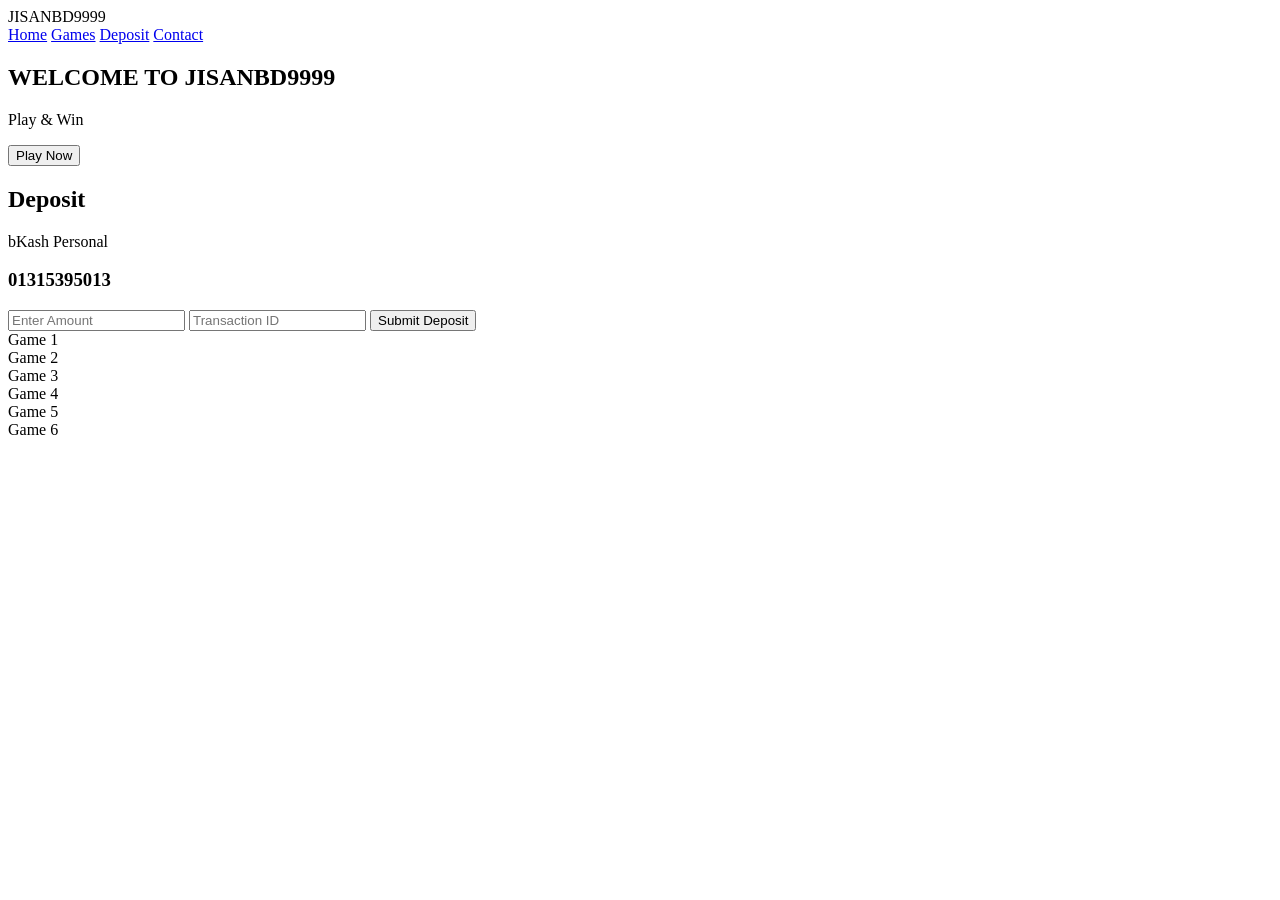
==== index.html @ ac468fa6 "Rename │── index.html to index.html" ====
<!DOCTYPE html>
<html lang="en">
<head>
<meta charset="UTF-8">
<meta name="viewport" content="width=device-width, initial-scale=1.0">
<title>JISANBD9999</title>

<link rel="stylesheet" href="style.css">

</head>
<body>

<header>

<div class="logo">
JISANBD9999
</div>

<nav>

<a href="#">Home</a>

<a href="#">Games</a>

<a href="#">Deposit</a>

<a href="#">Contact</a>

</nav>

</header>

<section class="hero">

<h1>WELCOME TO JISANBD9999</h1>

<p>Play & Win</p>

<button class="playBtn">
Play Now
</button>

</section>

<section class="deposit">

<h2>Deposit</h2>

<div class="box">

<p>bKash Personal</p>

<h3>01315395013</h3>

<input type="number" placeholder="Enter Amount">

<input type="text" placeholder="Transaction ID">

<button>
Submit Deposit
</button>

</div>

</section>

<section class="games">

<div class="card">Game 1</div>

<div class="card">Game 2</div>

<div class="card">Game 3</div>

<div class="card">Game 4</div>

<div class="card">Game 5</div>

<div class="card">Game 6</div>

</section>

<script src="script.js"></script>

</body>
</html>
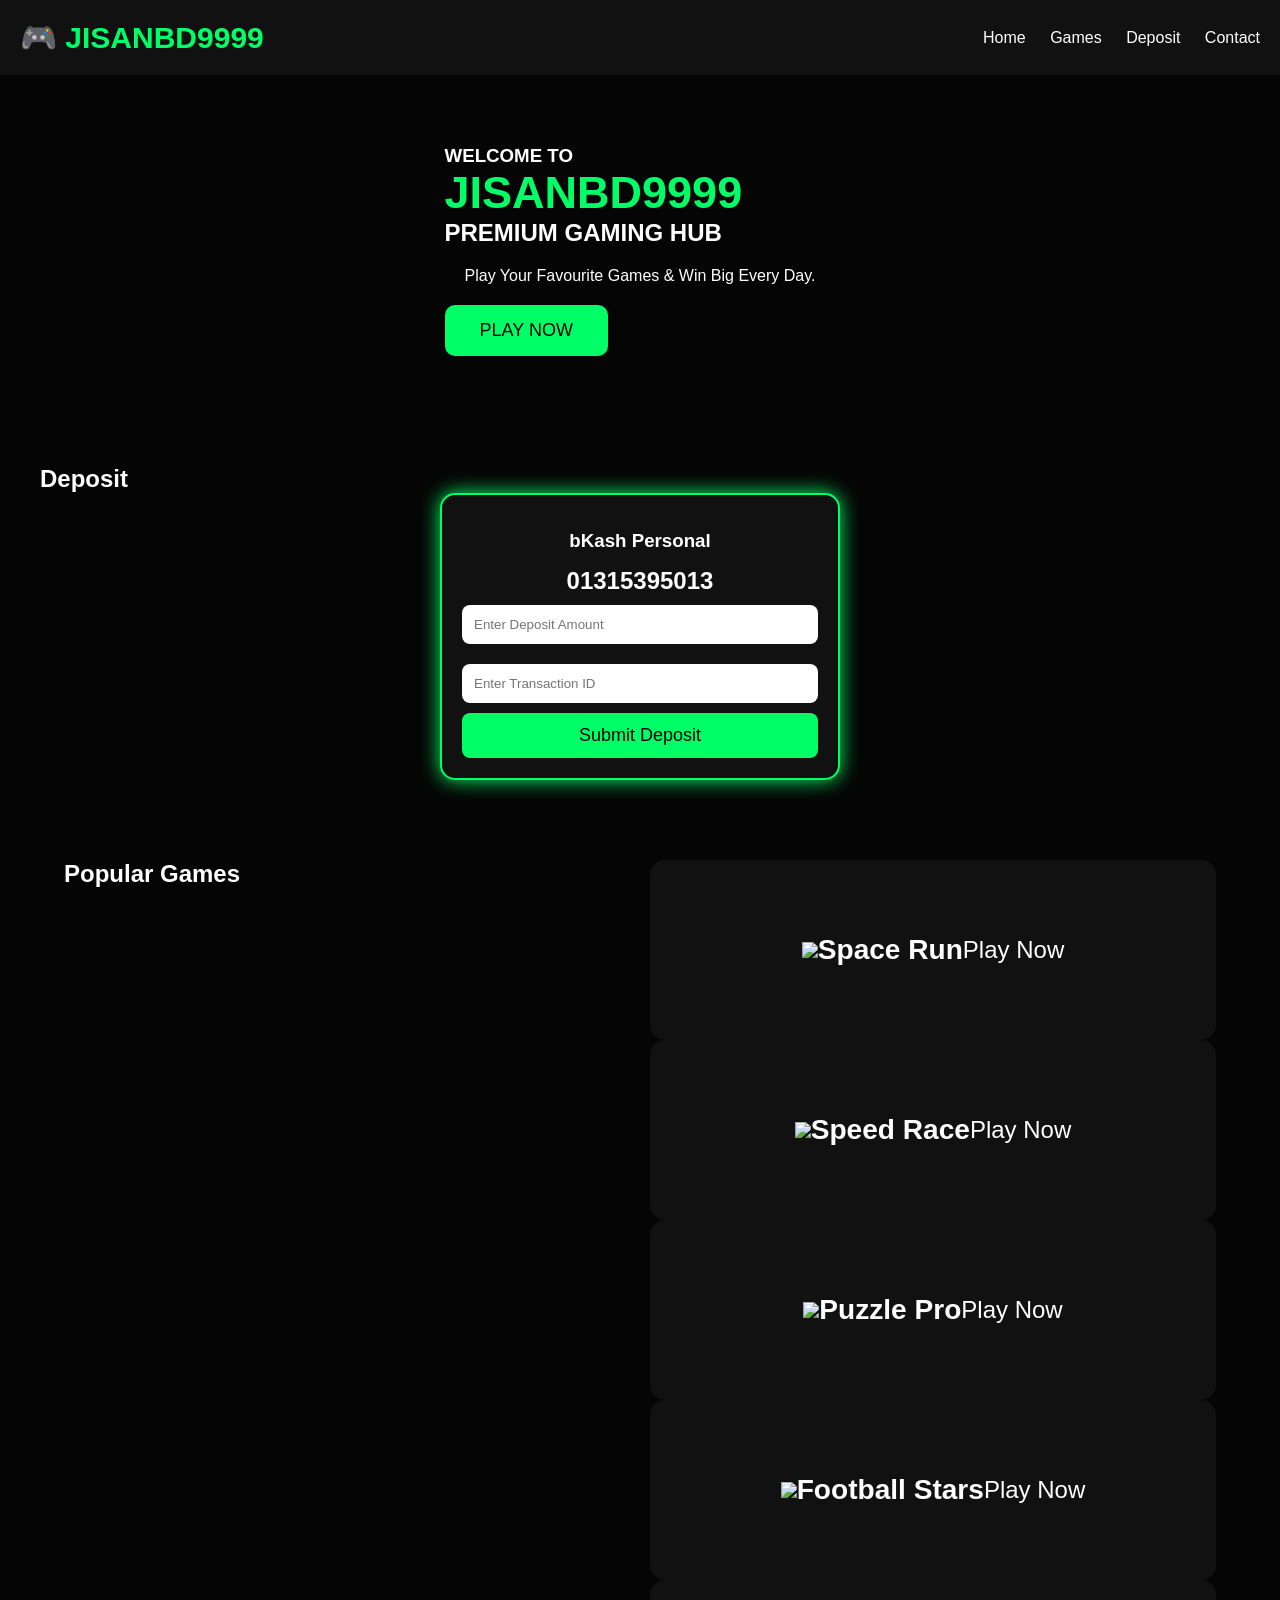
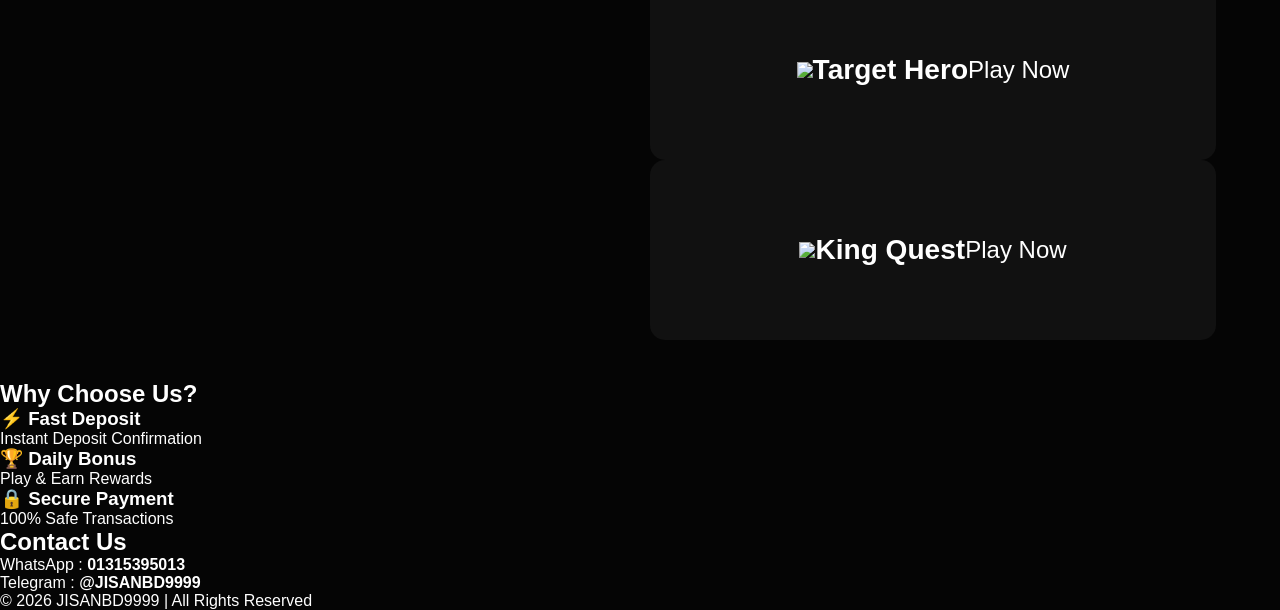
==== commit b526a247: "Update index.html" ====
--- a/index.html
+++ b/index.html
@@ -3,84 +3,251 @@
 <head>
 <meta charset="UTF-8">
 <meta name="viewport" content="width=device-width, initial-scale=1.0">
-<title>JISANBD9999</title>
+<title>JISANBD9999 | Premium Gaming</title>
 
 <link rel="stylesheet" href="style.css">
 
+<link rel="preconnect" href="https://fonts.googleapis.com">
+<link rel="preconnect" href="https://fonts.gstatic.com" crossorigin>
+
+<link href="https://fonts.googleapis.com/css2?family=Poppins:wght@300;400;600;700;800&display=swap" rel="stylesheet">
+
 </head>
+
 <body>
 
+<!-- HEADER -->
+
 <header>
 
 <div class="logo">
-JISANBD9999
+🎮 JISANBD9999
 </div>
 
 <nav>
 
 <a href="#">Home</a>
 
-<a href="#">Games</a>
-
-<a href="#">Deposit</a>
-
-<a href="#">Contact</a>
+<a href="#games">Games</a>
+
+<a href="#deposit">Deposit</a>
+
+<a href="#contact">Contact</a>
 
 </nav>
 
 </header>
 
+<!-- HERO -->
+
 <section class="hero">
 
-<h1>WELCOME TO JISANBD9999</h1>
-
-<p>Play & Win</p>
+<div class="overlay"></div>
+
+<div class="heroContent">
+
+<h3>WELCOME TO</h3>
+
+<h1>JISANBD9999</h1>
+
+<h2>PREMIUM GAMING HUB</h2>
+
+<p>
+Play Your Favourite Games & Win Big Every Day.
+</p>
 
 <button class="playBtn">
-Play Now
+PLAY NOW
 </button>
 
-</section>
-
-<section class="deposit">
-
-<h2>Deposit</h2>
+</div>
+
+</section>
+
+<!-- DEPOSIT -->
+
+<section class="deposit" id="deposit">
+
+<h2 class="title">
+Deposit
+</h2>
 
 <div class="box">
 
-<p>bKash Personal</p>
-
-<h3>01315395013</h3>
-
-<input type="number" placeholder="Enter Amount">
-
-<input type="text" placeholder="Transaction ID">
+<h3>bKash Personal</h3>
+
+<h1>01315395013</h1>
+
+<input type="number" placeholder="Enter Deposit Amount">
+
+<input type="text" placeholder="Enter Transaction ID">
 
 <button>
+
 Submit Deposit
+
 </button>
 
 </div>
 
 </section>
 
-<section class="games">
-
-<div class="card">Game 1</div>
-
-<div class="card">Game 2</div>
-
-<div class="card">Game 3</div>
-
-<div class="card">Game 4</div>
-
-<div class="card">Game 5</div>
-
-<div class="card">Game 6</div>
-
-</section>
+<!-- GAMES -->
+
+<section class="games" id="games">
+
+<h2 class="title">
+
+Popular Games
+
+</h2>
+
+<div class="gameGrid">
+
+<div class="card">
+
+<img src="images/game1.jpg">
+
+<h3>Space Run</h3>
+
+<p>Play Now</p>
+
+</div>
+
+<div class="card">
+
+<img src="images/game2.jpg">
+
+<h3>Speed Race</h3>
+
+<p>Play Now</p>
+
+</div>
+
+<div class="card">
+
+<img src="images/game3.jpg">
+
+<h3>Puzzle Pro</h3>
+
+<p>Play Now</p>
+
+</div>
+
+<div class="card">
+
+<img src="images/game4.jpg">
+
+<h3>Football Stars</h3>
+
+<p>Play Now</p>
+
+</div>
+
+<div class="card">
+
+<img src="images/game5.jpg">
+
+<h3>Target Hero</h3>
+
+<p>Play Now</p>
+
+</div>
+
+<div class="card">
+
+<img src="images/game6.jpg">
+
+<h3>King Quest</h3>
+
+<p>Play Now</p>
+
+</div>
+
+</div>
+
+</section>
+
+<!-- ABOUT -->
+
+<section class="about">
+
+<h2 class="title">
+
+Why Choose Us?
+
+</h2>
+
+<div class="aboutBox">
+
+<div>
+
+<h3>⚡ Fast Deposit</h3>
+
+<p>Instant Deposit Confirmation</p>
+
+</div>
+
+<div>
+
+<h3>🏆 Daily Bonus</h3>
+
+<p>Play & Earn Rewards</p>
+
+</div>
+
+<div>
+
+<h3>🔒 Secure Payment</h3>
+
+<p>100% Safe Transactions</p>
+
+</div>
+
+</div>
+
+</section>
+
+<!-- CONTACT -->
+
+<section class="contact" id="contact">
+
+<h2 class="title">
+
+Contact Us
+
+</h2>
+
+<p>
+
+WhatsApp :
+<strong>01315395013</strong>
+
+</p>
+
+<p>
+
+Telegram :
+<strong>@JISANBD9999</strong>
+
+</p>
+
+</section>
+
+<!-- FOOTER -->
+
+<footer>
+
+<p>
+
+© 2026 JISANBD9999 | All Rights Reserved
+
+</p>
+
+</footer>
 
 <script src="script.js"></script>
 
 </body>
+
 </html>
--- a/style.css
+++ b/style.css
@@ -0,0 +1,201 @@
+*{
+margin:0;
+padding:0;
+box-sizing:border-box;
+font-family:Arial;
+}
+
+body{
+background:#050505;
+color:white;
+}
+
+header{
+
+background:#111;
+
+padding:20px;
+
+display:flex;
+
+justify-content:space-between;
+
+align-items:center;
+
+}
+
+.logo{
+
+font-size:30px;
+
+color:#00ff66;
+
+font-weight:bold;
+
+}
+
+nav a{
+
+color:white;
+
+text-decoration:none;
+
+margin-left:20px;
+
+}
+
+.hero{
+
+height:350px;
+
+display:flex;
+
+flex-direction:column;
+
+justify-content:center;
+
+align-items:center;
+
+}
+
+.hero h1{
+
+font-size:45px;
+
+color:#00ff66;
+
+}
+
+.hero p{
+
+margin:20px;
+
+}
+
+.playBtn{
+
+padding:15px 35px;
+
+background:#00ff66;
+
+border:none;
+
+border-radius:10px;
+
+font-size:18px;
+
+cursor:pointer;
+
+}
+
+.deposit{
+
+padding:40px;
+
+}
+
+.box{
+
+max-width:400px;
+
+margin:auto;
+
+background:#111;
+
+padding:20px;
+
+border-radius:15px;
+
+border:2px solid #00ff66;
+
+box-shadow:0 0 20px #00ff66;
+
+text-align:center;
+
+}
+
+.box h2{
+
+color:#00ff66;
+
+}
+
+.box h3{
+
+margin:15px;
+
+}
+
+.box input{
+
+width:100%;
+
+padding:12px;
+
+margin:10px 0;
+
+border-radius:8px;
+
+border:none;
+
+}
+
+.box button{
+
+width:100%;
+
+padding:12px;
+
+background:#00ff66;
+
+border:none;
+
+border-radius:8px;
+
+font-size:18px;
+
+cursor:pointer;
+
+}
+
+.games{
+
+width:90%;
+
+margin:40px auto;
+
+display:grid;
+
+grid-template-columns:repeat(auto-fit,minmax(220px,1fr));
+
+gap:20px;
+
+}
+
+.card{
+
+height:180px;
+
+background:#111;
+
+border-radius:15px;
+
+display:flex;
+
+justify-content:center;
+
+align-items:center;
+
+font-size:24px;
+
+transition:.4s;
+
+}
+
+.card:hover{
+
+transform:scale(1.05);
+
+box-shadow:0 0 20px #00ff66;
+
+}
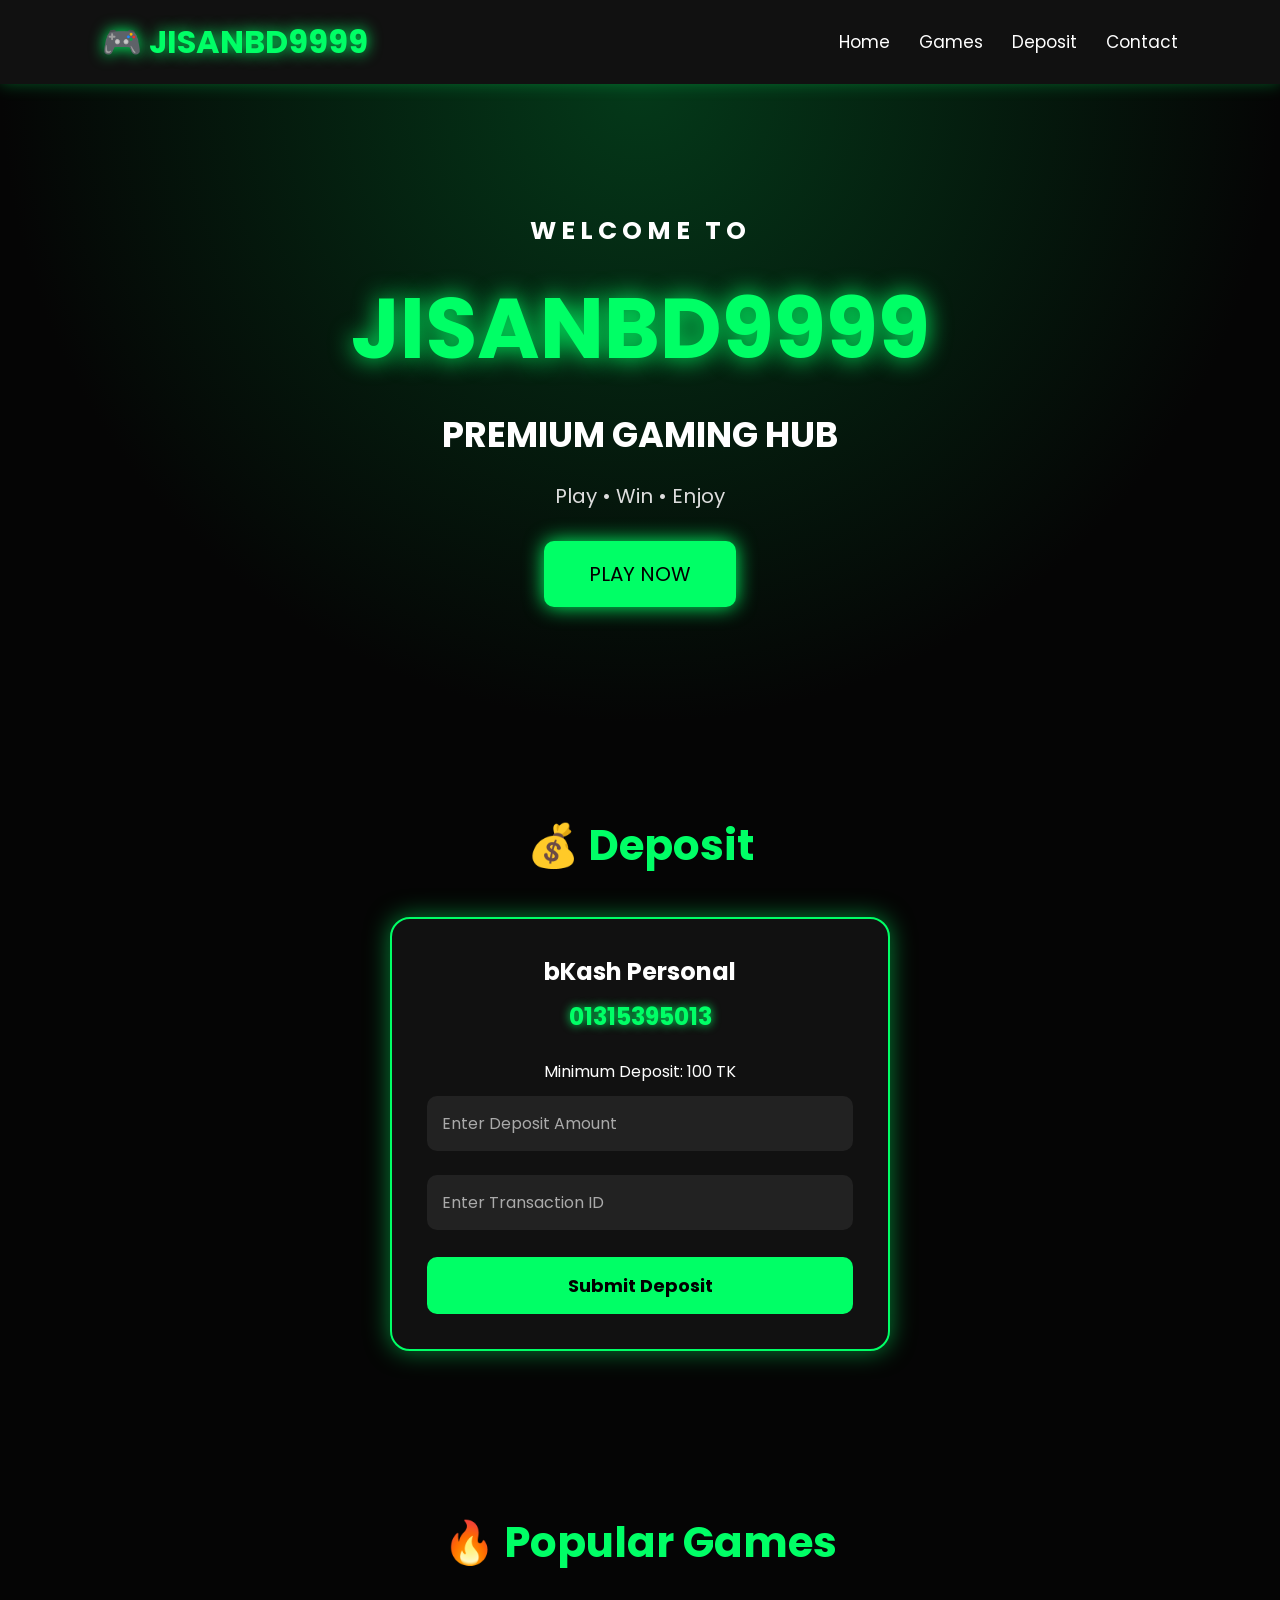
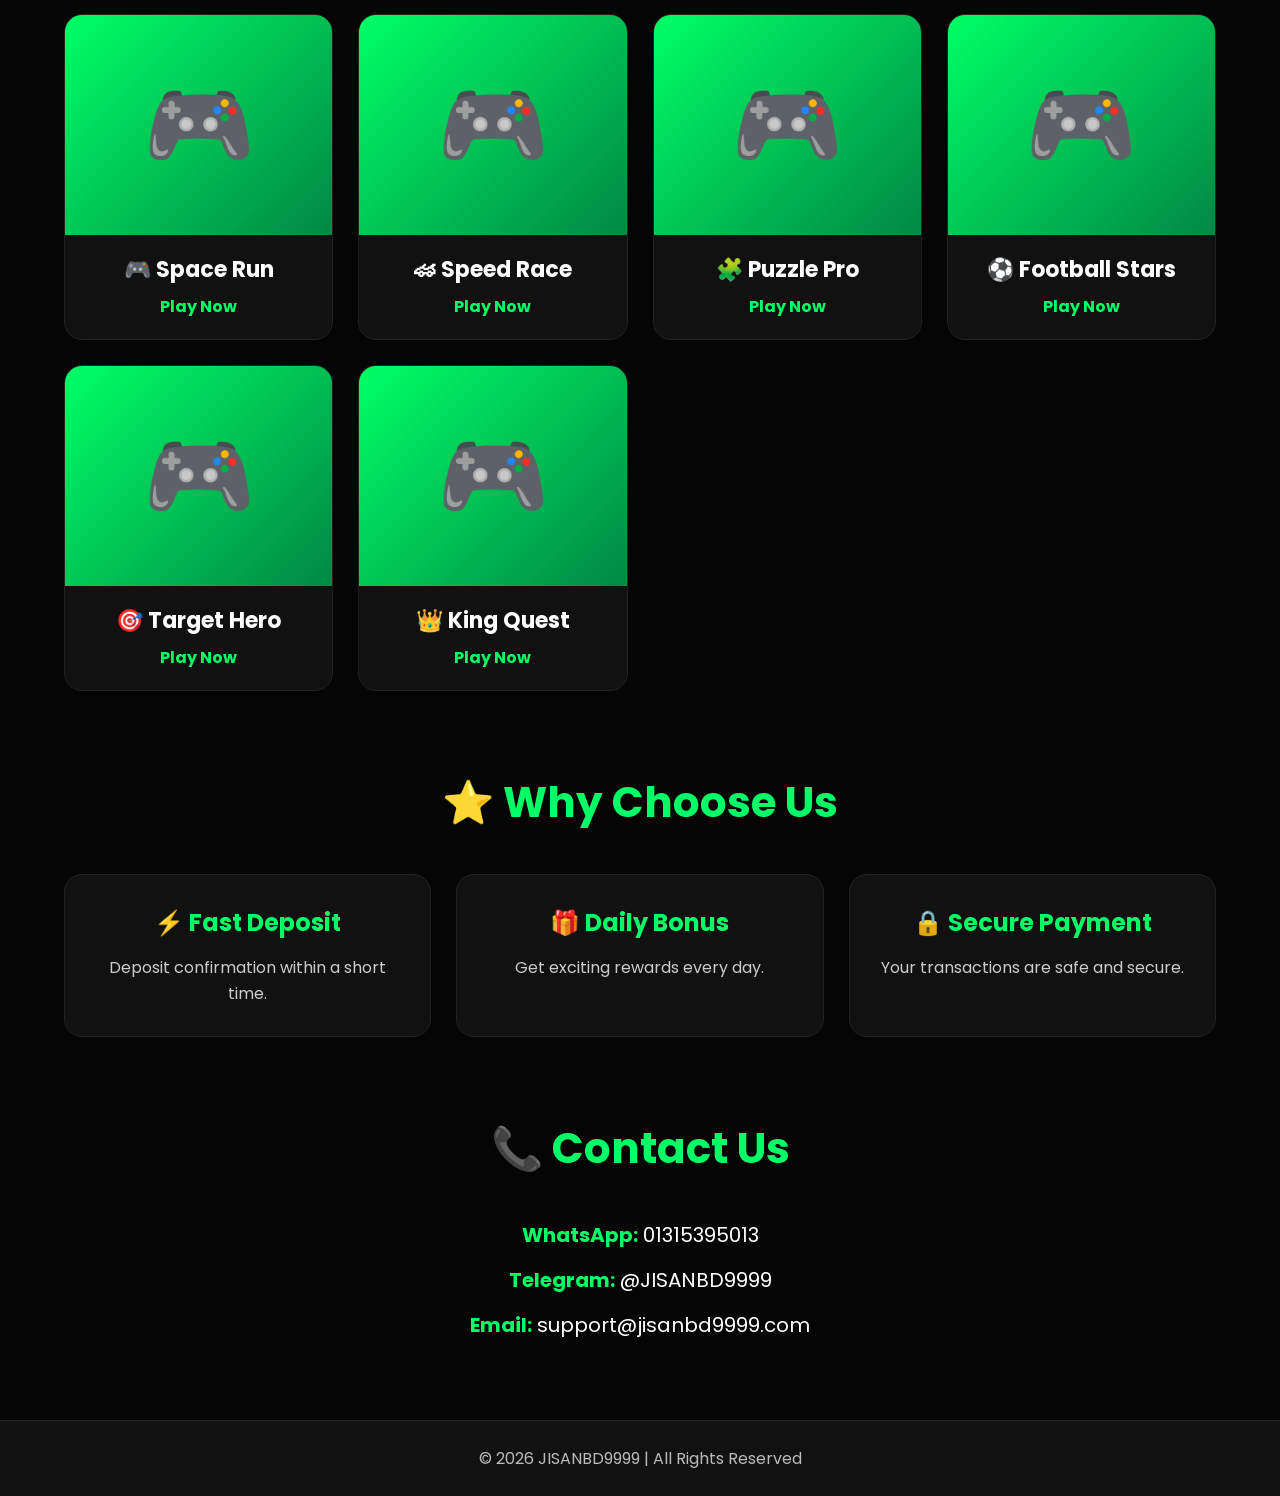
==== commit 9b03bc11: "Update index.html" ====
--- a/index.html
+++ b/index.html
@@ -1,16 +1,17 @@
 <!DOCTYPE html>
 <html lang="en">
+
 <head>
+
 <meta charset="UTF-8">
+
 <meta name="viewport" content="width=device-width, initial-scale=1.0">
-<title>JISANBD9999 | Premium Gaming</title>
+
+<title>JISANBD9999</title>
 
 <link rel="stylesheet" href="style.css">
 
-<link rel="preconnect" href="https://fonts.googleapis.com">
-<link rel="preconnect" href="https://fonts.gstatic.com" crossorigin>
-
-<link href="https://fonts.googleapis.com/css2?family=Poppins:wght@300;400;600;700;800&display=swap" rel="stylesheet">
+<link href="https://fonts.googleapis.com/css2?family=Poppins:wght@300;400;500;600;700;800&display=swap" rel="stylesheet">
 
 </head>
 
@@ -21,7 +22,9 @@
 <header>
 
 <div class="logo">
+
 🎮 JISANBD9999
+
 </div>
 
 <nav>
@@ -42,8 +45,6 @@
 
 <section class="hero">
 
-<div class="overlay"></div>
-
 <div class="heroContent">
 
 <h3>WELCOME TO</h3>
@@ -53,23 +54,28 @@
 <h2>PREMIUM GAMING HUB</h2>
 
 <p>
-Play Your Favourite Games & Win Big Every Day.
+
+Play • Win • Enjoy
+
 </p>
 
 <button class="playBtn">
+
 PLAY NOW
+
 </button>
 
 </div>
 
 </section>
-
 <!-- DEPOSIT -->
 
-<section class="deposit" id="deposit">
-
-<h2 class="title">
-Deposit
+<section id="deposit" class="deposit">
+
+<h2 class="title">
+
+💰 Deposit
+
 </h2>
 
 <div class="box">
@@ -78,6 +84,8 @@
 
 <h1>01315395013</h1>
 
+<p>Minimum Deposit: 100 TK</p>
+
 <input type="number" placeholder="Enter Deposit Amount">
 
 <input type="text" placeholder="Enter Transaction ID">
@@ -94,11 +102,11 @@
 
 <!-- GAMES -->
 
-<section class="games" id="games">
-
-<h2 class="title">
-
-Popular Games
+<section id="games" class="games">
+
+<h2 class="title">
+
+🔥 Popular Games
 
 </h2>
 
@@ -106,102 +114,78 @@
 
 <div class="card">
 
-<img src="images/game1.jpg">
-
-<h3>Space Run</h3>
-
-<p>Play Now</p>
-
-</div>
-
-<div class="card">
-
-<img src="images/game2.jpg">
-
-<h3>Speed Race</h3>
-
-<p>Play Now</p>
-
-</div>
-
-<div class="card">
-
-<img src="images/game3.jpg">
-
-<h3>Puzzle Pro</h3>
-
-<p>Play Now</p>
-
-</div>
-
-<div class="card">
-
-<img src="images/game4.jpg">
-
-<h3>Football Stars</h3>
-
-<p>Play Now</p>
-
-</div>
-
-<div class="card">
-
-<img src="images/game5.jpg">
-
-<h3>Target Hero</h3>
-
-<p>Play Now</p>
-
-</div>
-
-<div class="card">
-
-<img src="images/game6.jpg">
-
-<h3>King Quest</h3>
-
-<p>Play Now</p>
-
-</div>
-
-</div>
-
-</section>
-
+<h3>🎮 Space Run</h3>
+
+<p>Play Now</p>
+
+</div>
+
+<div class="card">
+
+<h3>🏎 Speed Race</h3>
+
+<p>Play Now</p>
+
+</div>
+
+<div class="card">
+
+<h3>🧩 Puzzle Pro</h3>
+
+<p>Play Now</p>
+
+</div>
+
+<div class="card">
+
+<h3>⚽ Football Stars</h3>
+
+<p>Play Now</p>
+
+</div>
+
+<div class="card">
+
+<h3>🎯 Target Hero</h3>
+
+<p>Play Now</p>
+
+</div>
+
+<div class="card">
+
+<h3>👑 King Quest</h3>
+
+<p>Play Now</p>
+
+</div>
+
+</div>
+
+</section>
 <!-- ABOUT -->
 
 <section class="about">
 
 <h2 class="title">
-
-Why Choose Us?
-
+⭐ Why Choose Us
 </h2>
 
 <div class="aboutBox">
 
 <div>
-
 <h3>⚡ Fast Deposit</h3>
-
-<p>Instant Deposit Confirmation</p>
-
+<p>Deposit confirmation within a short time.</p>
 </div>
 
 <div>
-
-<h3>🏆 Daily Bonus</h3>
-
-<p>Play & Earn Rewards</p>
-
+<h3>🎁 Daily Bonus</h3>
+<p>Get exciting rewards every day.</p>
 </div>
 
 <div>
-
 <h3>🔒 Secure Payment</h3>
-
-<p>100% Safe Transactions</p>
-
+<p>Your transactions are safe and secure.</p>
 </div>
 
 </div>
@@ -210,44 +194,31 @@
 
 <!-- CONTACT -->
 
-<section class="contact" id="contact">
-
-<h2 class="title">
-
-Contact Us
-
-</h2>
+<section id="contact" class="contact">
+
+<h2 class="title">
+📞 Contact Us
+</h2>
+
+<p><strong>WhatsApp:</strong> 01315395013</p>
+
+<p><strong>Telegram:</strong> @JISANBD9999</p>
+
+<p><strong>Email:</strong> support@jisanbd9999.com</p>
+
+</section>
+
+<!-- FOOTER -->
+
+<footer>
 
 <p>
-
-WhatsApp :
-<strong>01315395013</strong>
-
+© 2026 JISANBD9999 | All Rights Reserved
 </p>
 
-<p>
-
-Telegram :
-<strong>@JISANBD9999</strong>
-
-</p>
-
-</section>
-
-<!-- FOOTER -->
-
-<footer>
-
-<p>
-
-© 2026 JISANBD9999 | All Rights Reserved
-
-</p>
-
 </footer>
 
 <script src="script.js"></script>
 
 </body>
-
 </html>
--- a/style.css
+++ b/style.css
@@ -1,201 +1,488 @@
+/* ==========================
+   JISANBD9999 PREMIUM CSS
+========================== */
+
 *{
-margin:0;
-padding:0;
-box-sizing:border-box;
-font-family:Arial;
+    margin:0;
+    padding:0;
+    box-sizing:border-box;
+    font-family:'Poppins',sans-serif;
+}
+
+html{
+    scroll-behavior:smooth;
 }
 
 body{
-background:#050505;
-color:white;
-}
+    background:#050505;
+    color:#fff;
+    overflow-x:hidden;
+}
+
+/* HEADER */
 
 header{
-
-background:#111;
-
-padding:20px;
-
-display:flex;
-
-justify-content:space-between;
-
-align-items:center;
-
+    width:100%;
+    padding:18px 8%;
+    display:flex;
+    justify-content:space-between;
+    align-items:center;
+    background:#111;
+    position:sticky;
+    top:0;
+    z-index:999;
+    box-shadow:0 0 15px rgba(0,255,100,.3);
 }
 
 .logo{
-
-font-size:30px;
-
-color:#00ff66;
-
-font-weight:bold;
-
+    color:#00ff66;
+    font-size:32px;
+    font-weight:bold;
+    text-shadow:0 0 15px #00ff66;
 }
 
 nav a{
-
-color:white;
-
-text-decoration:none;
-
-margin-left:20px;
-
-}
+    color:#fff;
+    text-decoration:none;
+    margin-left:25px;
+    transition:.3s;
+    font-size:17px;
+}
+
+nav a:hover{
+    color:#00ff66;
+}
+
+/* HERO */
 
 .hero{
 
-height:350px;
-
-display:flex;
-
-flex-direction:column;
-
-justify-content:center;
-
-align-items:center;
-
-}
-
-.hero h1{
-
-font-size:45px;
-
-color:#00ff66;
-
-}
-
-.hero p{
-
-margin:20px;
+    height:650px;
+
+    display:flex;
+
+    justify-content:center;
+
+    align-items:center;
+
+    text-align:center;
+
+    background:
+
+    radial-gradient(circle at top,#00ff6635,#050505 70%);
+
+}
+
+.heroContent h3{
+
+    letter-spacing:5px;
+
+    font-size:25px;
+
+}
+
+.heroContent h1{
+
+    font-size:85px;
+
+    color:#00ff66;
+
+    text-shadow:0 0 25px #00ff66;
+
+    margin:15px 0;
+
+}
+
+.heroContent h2{
+
+    font-size:35px;
+
+    margin-bottom:20px;
+
+}
+
+.heroContent p{
+
+    color:#ddd;
+
+    font-size:20px;
+
+    margin-bottom:30px;
 
 }
 
 .playBtn{
 
-padding:15px 35px;
-
-background:#00ff66;
-
-border:none;
-
-border-radius:10px;
-
-font-size:18px;
-
-cursor:pointer;
-
-}
+    padding:18px 45px;
+
+    background:#00ff66;
+
+    border:none;
+
+    color:#000;
+
+    font-size:20px;
+
+    border-radius:10px;
+
+    cursor:pointer;
+
+    transition:.3s;
+
+    box-shadow:0 0 20px #00ff66;
+
+}
+
+.playBtn:hover{
+
+    transform:scale(1.08);
+
+    box-shadow:0 0 40px #00ff66;
+
+}
+
+/* TITLE */
+
+.title{
+
+    text-align:center;
+
+    color:#00ff66;
+
+    font-size:42px;
+
+    margin-bottom:40px;
+
+}
+/* ==========================
+   DEPOSIT SECTION
+========================== */
 
 .deposit{
-
-padding:40px;
-
+    padding:80px 10%;
 }
 
 .box{
-
-max-width:400px;
-
-margin:auto;
-
-background:#111;
-
-padding:20px;
-
-border-radius:15px;
-
-border:2px solid #00ff66;
-
-box-shadow:0 0 20px #00ff66;
-
-text-align:center;
-
-}
-
-.box h2{
-
-color:#00ff66;
-
+    max-width:500px;
+    margin:auto;
+    background:#111;
+    border:2px solid #00ff66;
+    border-radius:20px;
+    padding:35px;
+    text-align:center;
+    box-shadow:0 0 25px rgba(0,255,102,.5);
 }
 
 .box h3{
-
-margin:15px;
-
+    font-size:24px;
+    margin-bottom:10px;
+}
+
+.box h1{
+    color:#00ff66;
+    margin-bottom:25px;
+    text-shadow:0 0 10px #00ff66;
 }
 
 .box input{
-
-width:100%;
-
-padding:12px;
-
-margin:10px 0;
-
-border-radius:8px;
-
-border:none;
-
+    width:100%;
+    padding:15px;
+    margin:12px 0;
+    border:none;
+    outline:none;
+    border-radius:10px;
+    background:#222;
+    color:#fff;
+    font-size:16px;
+}
+
+.box input::placeholder{
+    color:#aaa;
 }
 
 .box button{
-
-width:100%;
-
-padding:12px;
-
-background:#00ff66;
-
-border:none;
-
-border-radius:8px;
-
-font-size:18px;
-
-cursor:pointer;
-
-}
+    width:100%;
+    padding:15px;
+    margin-top:15px;
+    border:none;
+    border-radius:10px;
+    background:#00ff66;
+    color:#000;
+    font-size:18px;
+    font-weight:bold;
+    cursor:pointer;
+    transition:.3s;
+}
+
+.box button:hover{
+    background:#00dd55;
+    box-shadow:0 0 20px #00ff66;
+}
+
+/* ==========================
+   GAMES
+========================== */
 
 .games{
-
-width:90%;
-
-margin:40px auto;
-
-display:grid;
-
-grid-template-columns:repeat(auto-fit,minmax(220px,1fr));
-
-gap:20px;
-
+    width:90%;
+    margin:80px auto;
+}
+
+.gameGrid{
+    display:grid;
+    grid-template-columns:repeat(auto-fit,minmax(250px,1fr));
+    gap:25px;
 }
 
 .card{
-
-height:180px;
-
-background:#111;
-
-border-radius:15px;
-
-display:flex;
-
-justify-content:center;
-
-align-items:center;
-
-font-size:24px;
-
-transition:.4s;
-
+    background:#111;
+    border-radius:18px;
+    overflow:hidden;
+    transition:.4s;
+    cursor:pointer;
+    border:1px solid #222;
 }
 
 .card:hover{
-
-transform:scale(1.05);
-
-box-shadow:0 0 20px #00ff66;
-
-}
+    transform:translateY(-10px);
+    box-shadow:0 0 25px rgba(0,255,102,.5);
+}
+
+.card::before{
+    content:"🎮";
+    display:flex;
+    justify-content:center;
+    align-items:center;
+    width:100%;
+    height:220px;
+    font-size:90px;
+    background:linear-gradient(135deg,#00ff66,#008844);
+}
+
+.card img{
+    display:none;
+}
+
+.card h3{
+    text-align:center;
+    padding:18px 10px 8px;
+    font-size:22px;
+}
+
+.card p{
+    text-align:center;
+    color:#00ff66;
+    padding-bottom:20px;
+    font-weight:bold;
+}
+/* ==========================
+   ABOUT SECTION
+========================== */
+
+.about{
+    width:90%;
+    margin:80px auto;
+}
+
+.aboutBox{
+    display:grid;
+    grid-template-columns:repeat(auto-fit,minmax(250px,1fr));
+    gap:25px;
+}
+
+.aboutBox div{
+    background:#111;
+    padding:30px;
+    border-radius:18px;
+    text-align:center;
+    transition:.4s;
+    border:1px solid #222;
+}
+
+.aboutBox div:hover{
+    transform:translateY(-8px);
+    box-shadow:0 0 20px rgba(0,255,102,.5);
+}
+
+.aboutBox h3{
+    color:#00ff66;
+    margin-bottom:15px;
+    font-size:24px;
+}
+
+.aboutBox p{
+    color:#ccc;
+    line-height:1.6;
+}
+
+/* ==========================
+   CONTACT
+========================== */
+
+.contact{
+    width:90%;
+    margin:80px auto;
+    text-align:center;
+}
+
+.contact p{
+    margin:15px 0;
+    font-size:20px;
+}
+
+.contact strong{
+    color:#00ff66;
+}
+
+/* ==========================
+   FOOTER
+========================== */
+
+footer{
+    background:#111;
+    padding:25px;
+    text-align:center;
+    color:#bbb;
+    border-top:1px solid #222;
+}
+
+/* ==========================
+   SCROLL BAR
+========================== */
+
+::-webkit-scrollbar{
+    width:10px;
+}
+
+::-webkit-scrollbar-track{
+    background:#111;
+}
+
+::-webkit-scrollbar-thumb{
+    background:#00ff66;
+    border-radius:20px;
+}
+
+/* ==========================
+   ANIMATION
+========================== */
+
+.card,
+.box,
+.aboutBox div{
+    animation:fadeUp .8s ease;
+}
+
+@keyframes fadeUp{
+
+    from{
+        opacity:0;
+        transform:translateY(40px);
+    }
+
+    to{
+        opacity:1;
+        transform:translateY(0);
+    }
+
+}
+
+.playBtn{
+    animation:glow 2s infinite;
+}
+
+@keyframes glow{
+
+    0%{
+        box-shadow:0 0 10px #00ff66;
+    }
+
+    50%{
+        box-shadow:0 0 35px #00ff66;
+    }
+
+    100%{
+        box-shadow:0 0 10px #00ff66;
+    }
+
+}
+
+/* ==========================
+   MOBILE
+========================== */
+
+@media(max-width:768px){
+
+header{
+
+    flex-direction:column;
+
+    padding:20px;
+
+}
+
+nav{
+
+    margin-top:15px;
+
+}
+
+nav a{
+
+    display:inline-block;
+
+    margin:8px;
+
+}
+
+.hero{
+
+    height:500px;
+
+    padding:20px;
+
+}
+
+.heroContent h1{
+
+    font-size:45px;
+
+}
+
+.heroContent h2{
+
+    font-size:24px;
+
+}
+
+.heroContent h3{
+
+    font-size:18px;
+
+}
+
+.heroContent p{
+
+    font-size:16px;
+
+}
+
+.title{
+
+    font-size:30px;
+
+}
+
+.playBtn{
+
+    width:100%;
+
+}
+
+.box{
+
+    padding:25px;
+
+}
+
+}
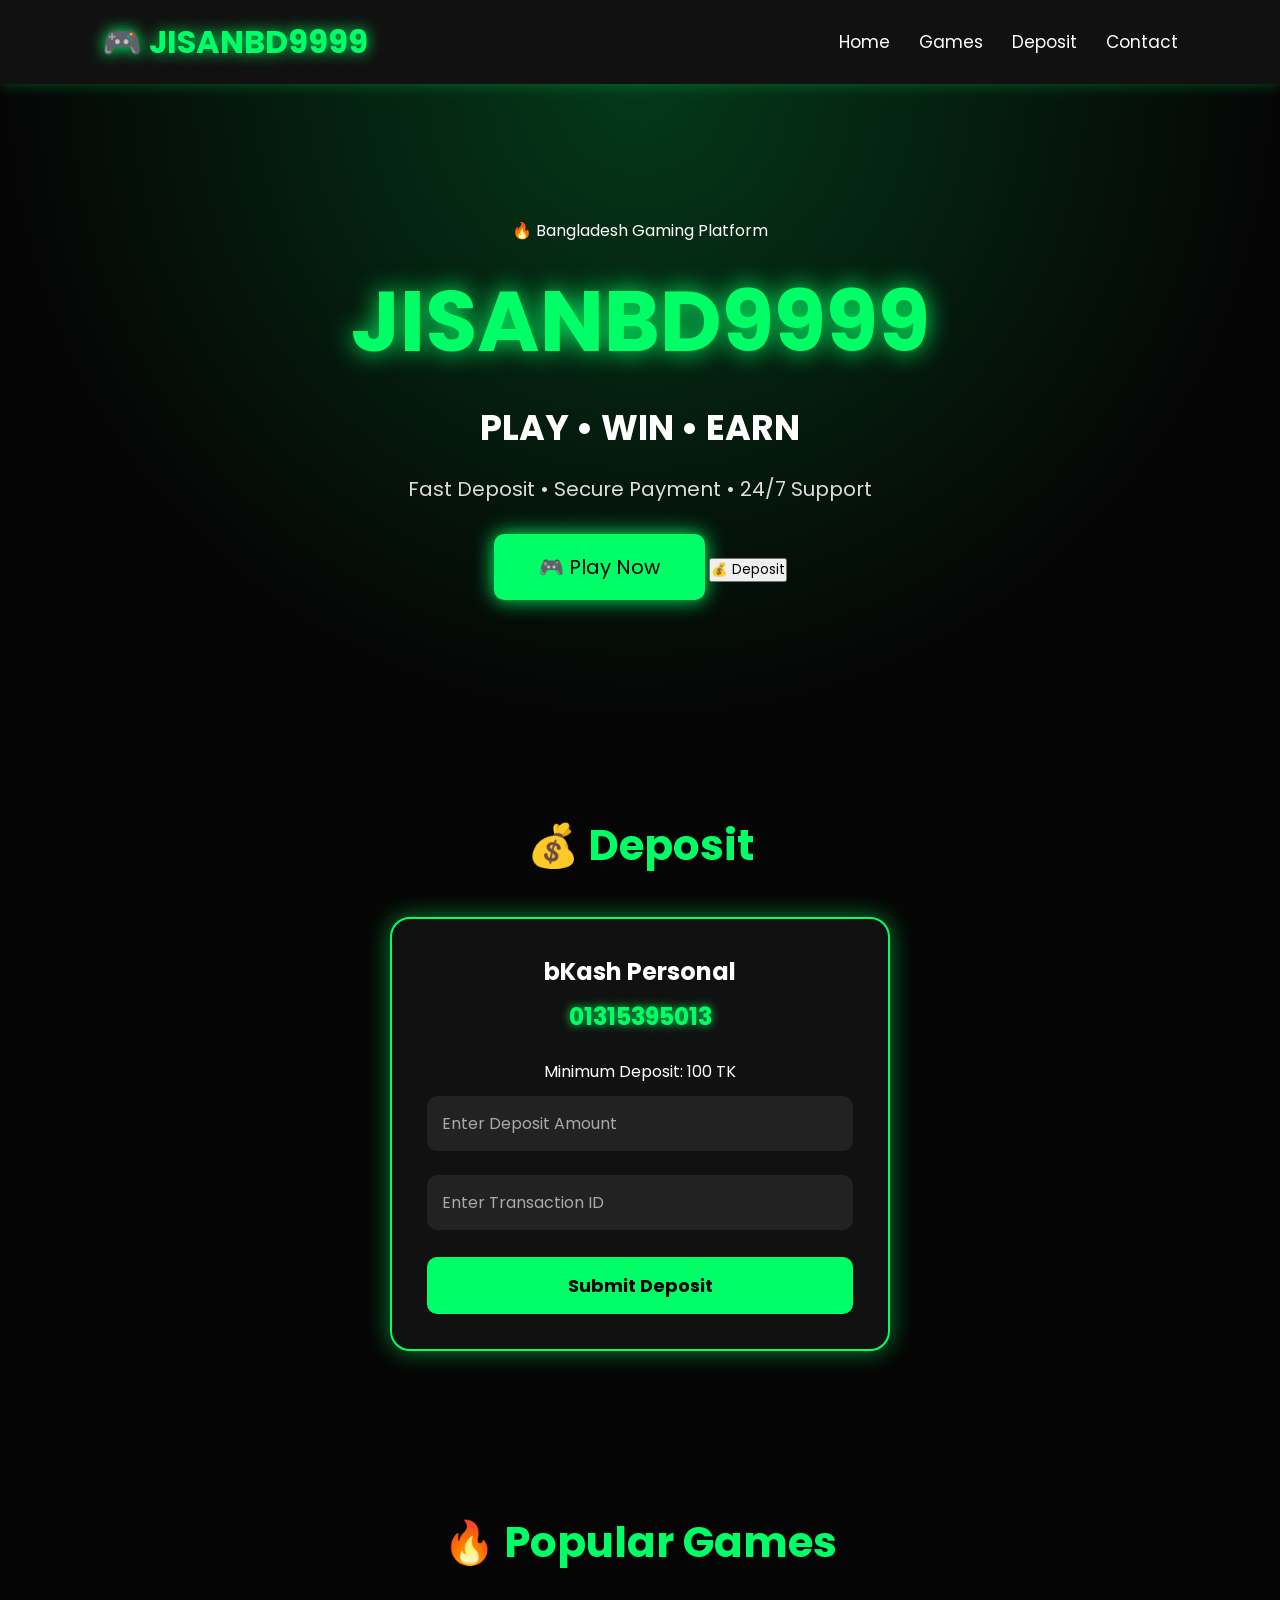
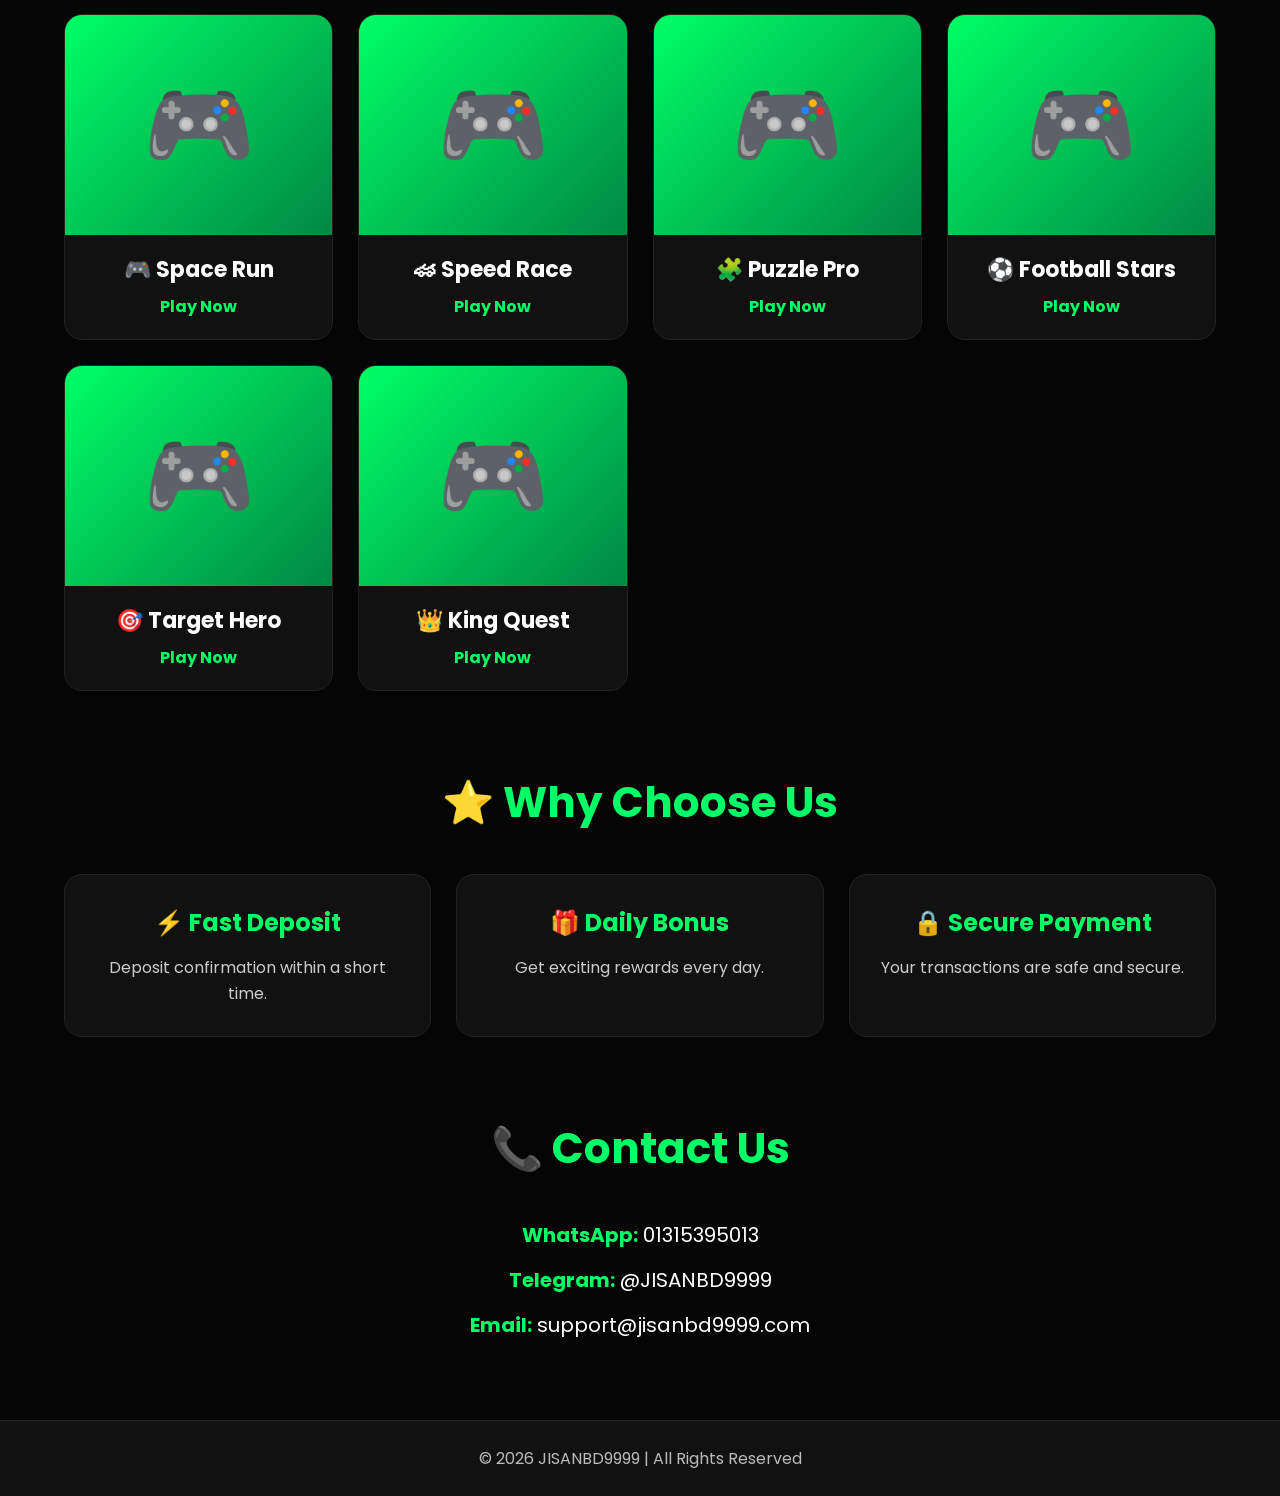
==== commit 98a5cdd5: "Update index.html" ====
--- a/index.html
+++ b/index.html
@@ -47,23 +47,29 @@
 
 <div class="heroContent">
 
-<h3>WELCOME TO</h3>
+<span class="tag">
+🔥 Bangladesh Gaming Platform
+</span>
 
 <h1>JISANBD9999</h1>
 
-<h2>PREMIUM GAMING HUB</h2>
+<h2>PLAY • WIN • EARN</h2>
 
 <p>
-
-Play • Win • Enjoy
-
+Fast Deposit • Secure Payment • 24/7 Support
 </p>
 
+<div class="heroButtons">
+
 <button class="playBtn">
-
-PLAY NOW
-
+🎮 Play Now
 </button>
+
+<button class="joinBtn">
+💰 Deposit
+</button>
+
+</div>
 
 </div>
 
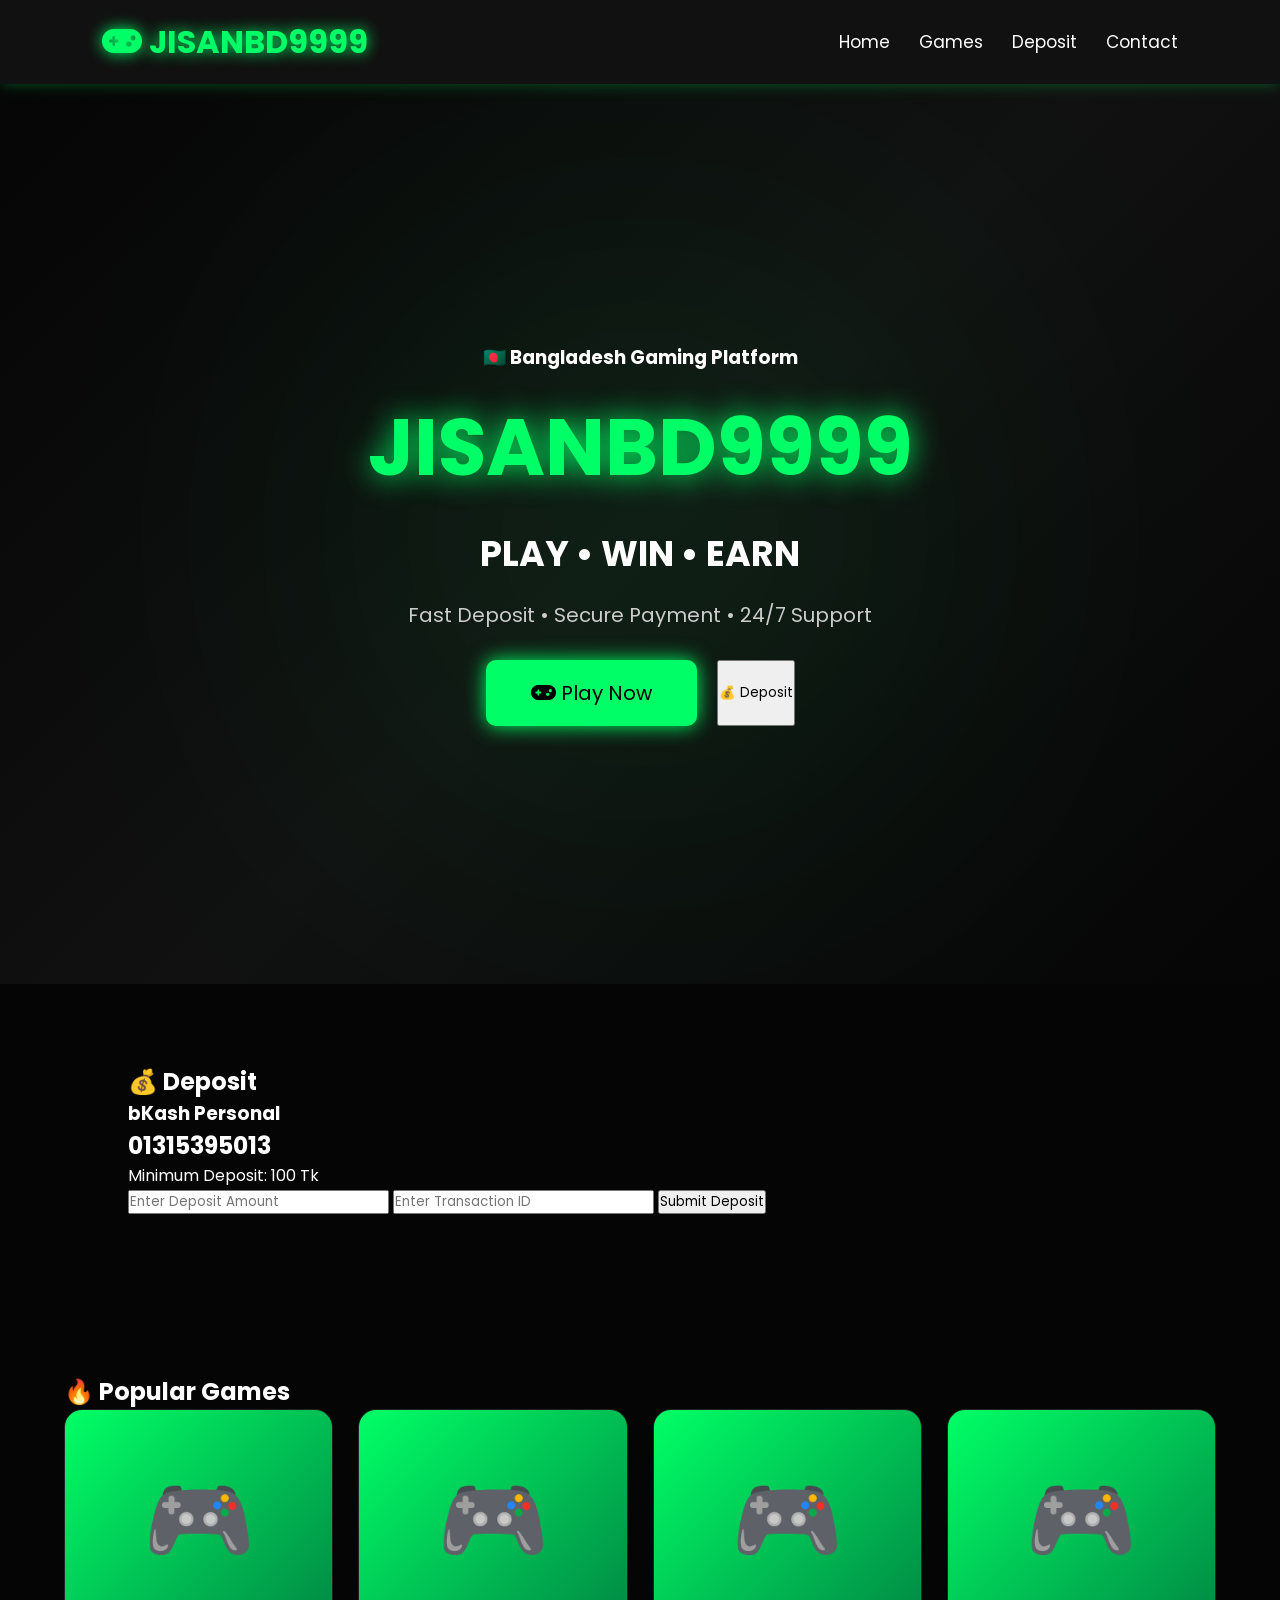
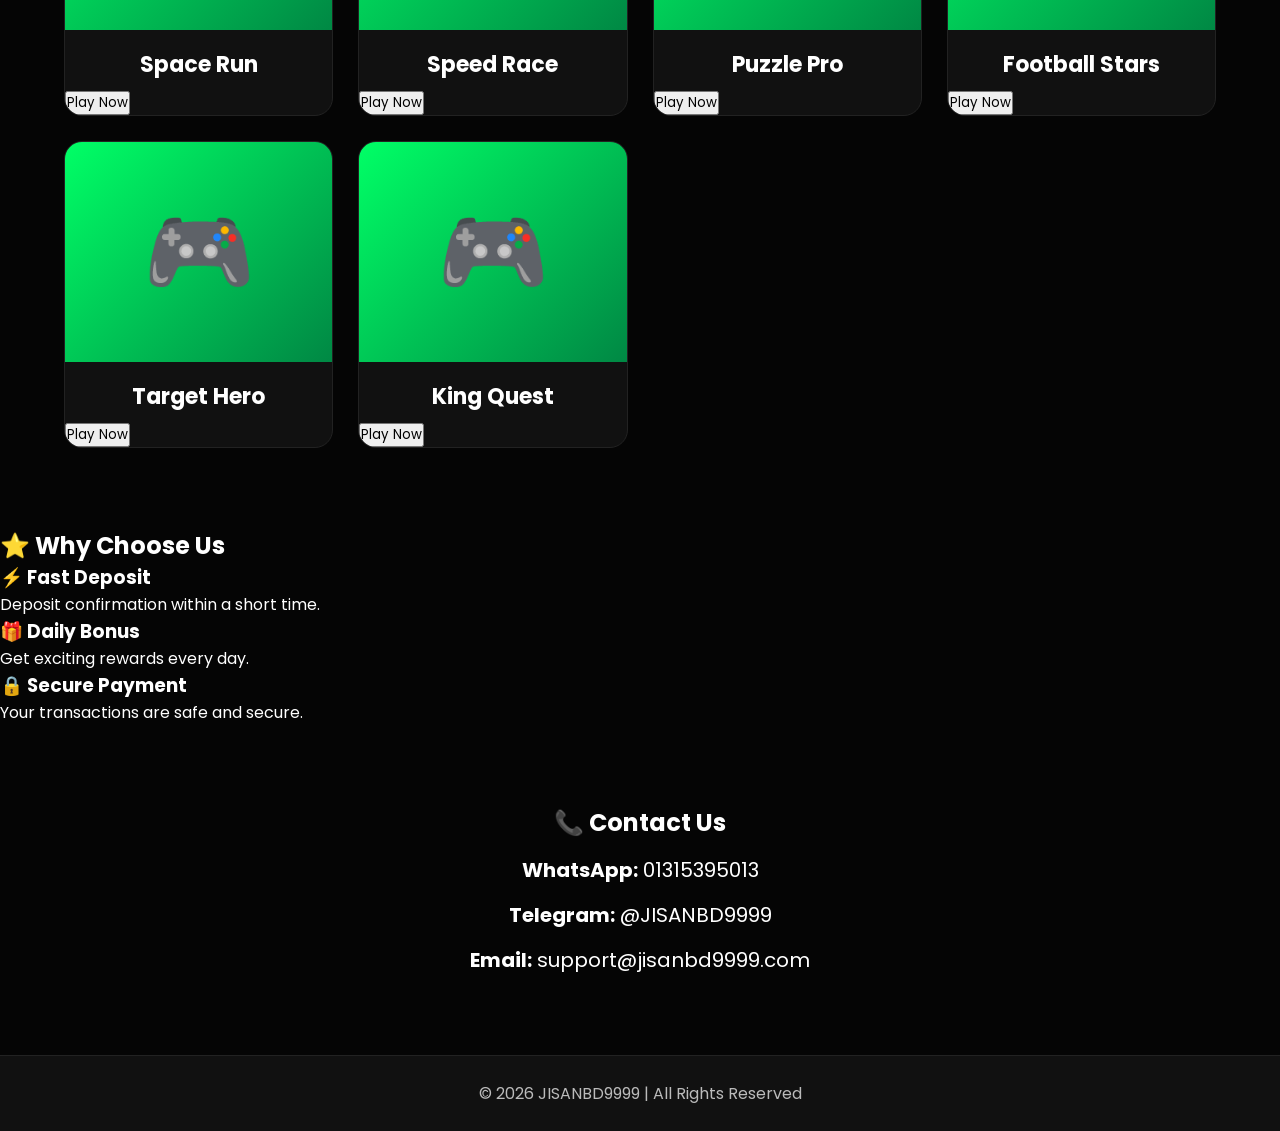
==== commit 75167376: "Update index.html" ====
--- a/index.html
+++ b/index.html
@@ -1,29 +1,33 @@
 <!DOCTYPE html>
 <html lang="en">
-
 <head>
 
 <meta charset="UTF-8">
-
 <meta name="viewport" content="width=device-width, initial-scale=1.0">
 
 <title>JISANBD9999</title>
 
 <link rel="stylesheet" href="style.css">
 
+<link rel="preconnect" href="https://fonts.googleapis.com">
+<link rel="preconnect" href="https://fonts.gstatic.com" crossorigin>
+
 <link href="https://fonts.googleapis.com/css2?family=Poppins:wght@300;400;500;600;700;800&display=swap" rel="stylesheet">
 
+<link rel="stylesheet"
+href="https://cdnjs.cloudflare.com/ajax/libs/font-awesome/6.5.2/css/all.min.css">
+
 </head>
 
 <body>
 
-<!-- HEADER -->
-
 <header>
 
 <div class="logo">
 
-🎮 JISANBD9999
+<i class="fa-solid fa-gamepad"></i>
+
+JISANBD9999
 
 </div>
 
@@ -41,15 +45,11 @@
 
 </header>
 
-<!-- HERO -->
-
 <section class="hero">
 
 <div class="heroContent">
 
-<span class="tag">
-🔥 Bangladesh Gaming Platform
-</span>
+<h3>🇧🇩 Bangladesh Gaming Platform</h3>
 
 <h1>JISANBD9999</h1>
 
@@ -62,11 +62,17 @@
 <div class="heroButtons">
 
 <button class="playBtn">
-🎮 Play Now
+
+<i class="fa-solid fa-gamepad"></i>
+
+Play Now
+
 </button>
 
-<button class="joinBtn">
+<button class="depositBtn">
+
 💰 Deposit
+
 </button>
 
 </div>
@@ -74,23 +80,19 @@
 </div>
 
 </section>
-<!-- DEPOSIT -->
-
-<section id="deposit" class="deposit">
-
-<h2 class="title">
-
+<section class="deposit" id="deposit">
+
+<h2>
 💰 Deposit
-
 </h2>
 
-<div class="box">
+<div class="depositBox">
 
 <h3>bKash Personal</h3>
 
 <h1>01315395013</h1>
 
-<p>Minimum Deposit: 100 TK</p>
+<p>Minimum Deposit: 100 Tk</p>
 
 <input type="number" placeholder="Enter Deposit Amount">
 
@@ -106,123 +108,132 @@
 
 </section>
 
-<!-- GAMES -->
-
-<section id="games" class="games">
-
-<h2 class="title">
-
+
+<section class="games" id="games">
+
+<h2>
 🔥 Popular Games
-
 </h2>
 
 <div class="gameGrid">
 
 <div class="card">
 
-<h3>🎮 Space Run</h3>
-
-<p>Play Now</p>
-
-</div>
-
-<div class="card">
-
-<h3>🏎 Speed Race</h3>
-
-<p>Play Now</p>
-
-</div>
-
-<div class="card">
-
-<h3>🧩 Puzzle Pro</h3>
-
-<p>Play Now</p>
-
-</div>
-
-<div class="card">
-
-<h3>⚽ Football Stars</h3>
-
-<p>Play Now</p>
-
-</div>
-
-<div class="card">
-
-<h3>🎯 Target Hero</h3>
-
-<p>Play Now</p>
-
-</div>
-
-<div class="card">
-
-<h3>👑 King Quest</h3>
-
-<p>Play Now</p>
-
-</div>
-
-</div>
-
-</section>
-<!-- ABOUT -->
-
-<section class="about">
-
-<h2 class="title">
-⭐ Why Choose Us
-</h2>
-
-<div class="aboutBox">
-
-<div>
+<img src="images/game1.png" alt="">
+
+<h3>Space Run</h3>
+
+<button>Play Now</button>
+
+</div>
+
+<div class="card">
+
+<img src="images/game2.png" alt="">
+
+<h3>Speed Race</h3>
+
+<button>Play Now</button>
+
+</div>
+
+<div class="card">
+
+<img src="images/game3.png" alt="">
+
+<h3>Puzzle Pro</h3>
+
+<button>Play Now</button>
+
+</div>
+
+<div class="card">
+
+<img src="images/game4.png" alt="">
+
+<h3>Football Stars</h3>
+
+<button>Play Now</button>
+
+</div>
+
+<div class="card">
+
+<img src="images/game5.png" alt="">
+
+<h3>Target Hero</h3>
+
+<button>Play Now</button>
+
+</div>
+
+<div class="card">
+
+<img src="images/game6.png" alt="">
+
+<h3>King Quest</h3>
+
+<button>Play Now</button>
+
+</div>
+
+</div>
+
+</section>
+<section class="features">
+
+<h2>⭐ Why Choose Us</h2>
+
+<div class="featureGrid">
+
+<div class="featureBox">
+
 <h3>⚡ Fast Deposit</h3>
+
 <p>Deposit confirmation within a short time.</p>
-</div>
-
-<div>
+
+</div>
+
+<div class="featureBox">
+
 <h3>🎁 Daily Bonus</h3>
+
 <p>Get exciting rewards every day.</p>
-</div>
-
-<div>
+
+</div>
+
+<div class="featureBox">
+
 <h3>🔒 Secure Payment</h3>
+
 <p>Your transactions are safe and secure.</p>
-</div>
-
-</div>
-
-</section>
-
-<!-- CONTACT -->
-
-<section id="contact" class="contact">
-
-<h2 class="title">
-📞 Contact Us
-</h2>
-
-<p><strong>WhatsApp:</strong> 01315395013</p>
-
-<p><strong>Telegram:</strong> @JISANBD9999</p>
-
-<p><strong>Email:</strong> support@jisanbd9999.com</p>
-
-</section>
-
-<!-- FOOTER -->
+
+</div>
+
+</div>
+
+</section>
+
+
+<section class="contact" id="contact">
+
+<h2>📞 Contact Us</h2>
+
+<p><b>WhatsApp:</b> 01315395013</p>
+
+<p><b>Telegram:</b> @JISANBD9999</p>
+
+<p><b>Email:</b> support@jisanbd9999.com</p>
+
+</section>
+
 
 <footer>
 
-<p>
-© 2026 JISANBD9999 | All Rights Reserved
-</p>
+<p>© 2026 JISANBD9999 | All Rights Reserved</p>
 
 </footer>
+
 
 <script src="script.js"></script>
 
--- a/style.css
+++ b/style.css
@@ -52,24 +52,22 @@
 nav a:hover{
     color:#00ff66;
 }
-
-/* HERO */
-
 .hero{
-
-    height:650px;
-
+    min-height:100vh;
     display:flex;
-
     justify-content:center;
-
     align-items:center;
-
-    text-align:center;
+    text-align:center;
+    padding:20px;
 
     background:
-
-    radial-gradient(circle at top,#00ff6635,#050505 70%);
+        linear-gradient(rgba(0,0,0,.55),rgba(0,0,0,.75)),
+        url("images/banner.png");
+
+    background-size:cover;
+    background-position:center;
+    background-repeat:no-repeat;
+}
 
 }
 
@@ -486,3 +484,74 @@
 }
 
 }
+/* ===== PREMIUM HERO ===== */
+
+.hero{
+    position:relative;
+    min-height:100vh;
+    display:flex;
+    justify-content:center;
+    align-items:center;
+    text-align:center;
+    padding:20px;
+    overflow:hidden;
+    background:linear-gradient(135deg,#050505,#111,#050505);
+}
+
+.hero::before{
+    content:"";
+    position:absolute;
+    width:450px;
+    height:450px;
+    background:#00ff66;
+    border-radius:50%;
+    filter:blur(180px);
+    opacity:.15;
+    animation:floatGlow 6s ease-in-out infinite;
+}
+
+@keyframes floatGlow{
+
+0%{
+transform:translate(-120px,-60px);
+}
+
+50%{
+transform:translate(120px,60px);
+}
+
+100%{
+transform:translate(-120px,-60px);
+}
+
+}
+
+.heroContent{
+    position:relative;
+    z-index:2;
+    max-width:800px;
+}
+
+.heroContent h1{
+    font-size:80px;
+    color:#00ff66;
+    text-shadow:0 0 30px #00ff66;
+}
+
+.heroContent h2{
+    margin:20px 0;
+    font-size:35px;
+}
+
+.heroContent p{
+    color:#ccc;
+    font-size:20px;
+    margin-bottom:30px;
+}
+
+.heroButtons{
+    display:flex;
+    justify-content:center;
+    gap:20px;
+    flex-wrap:wrap;
+}
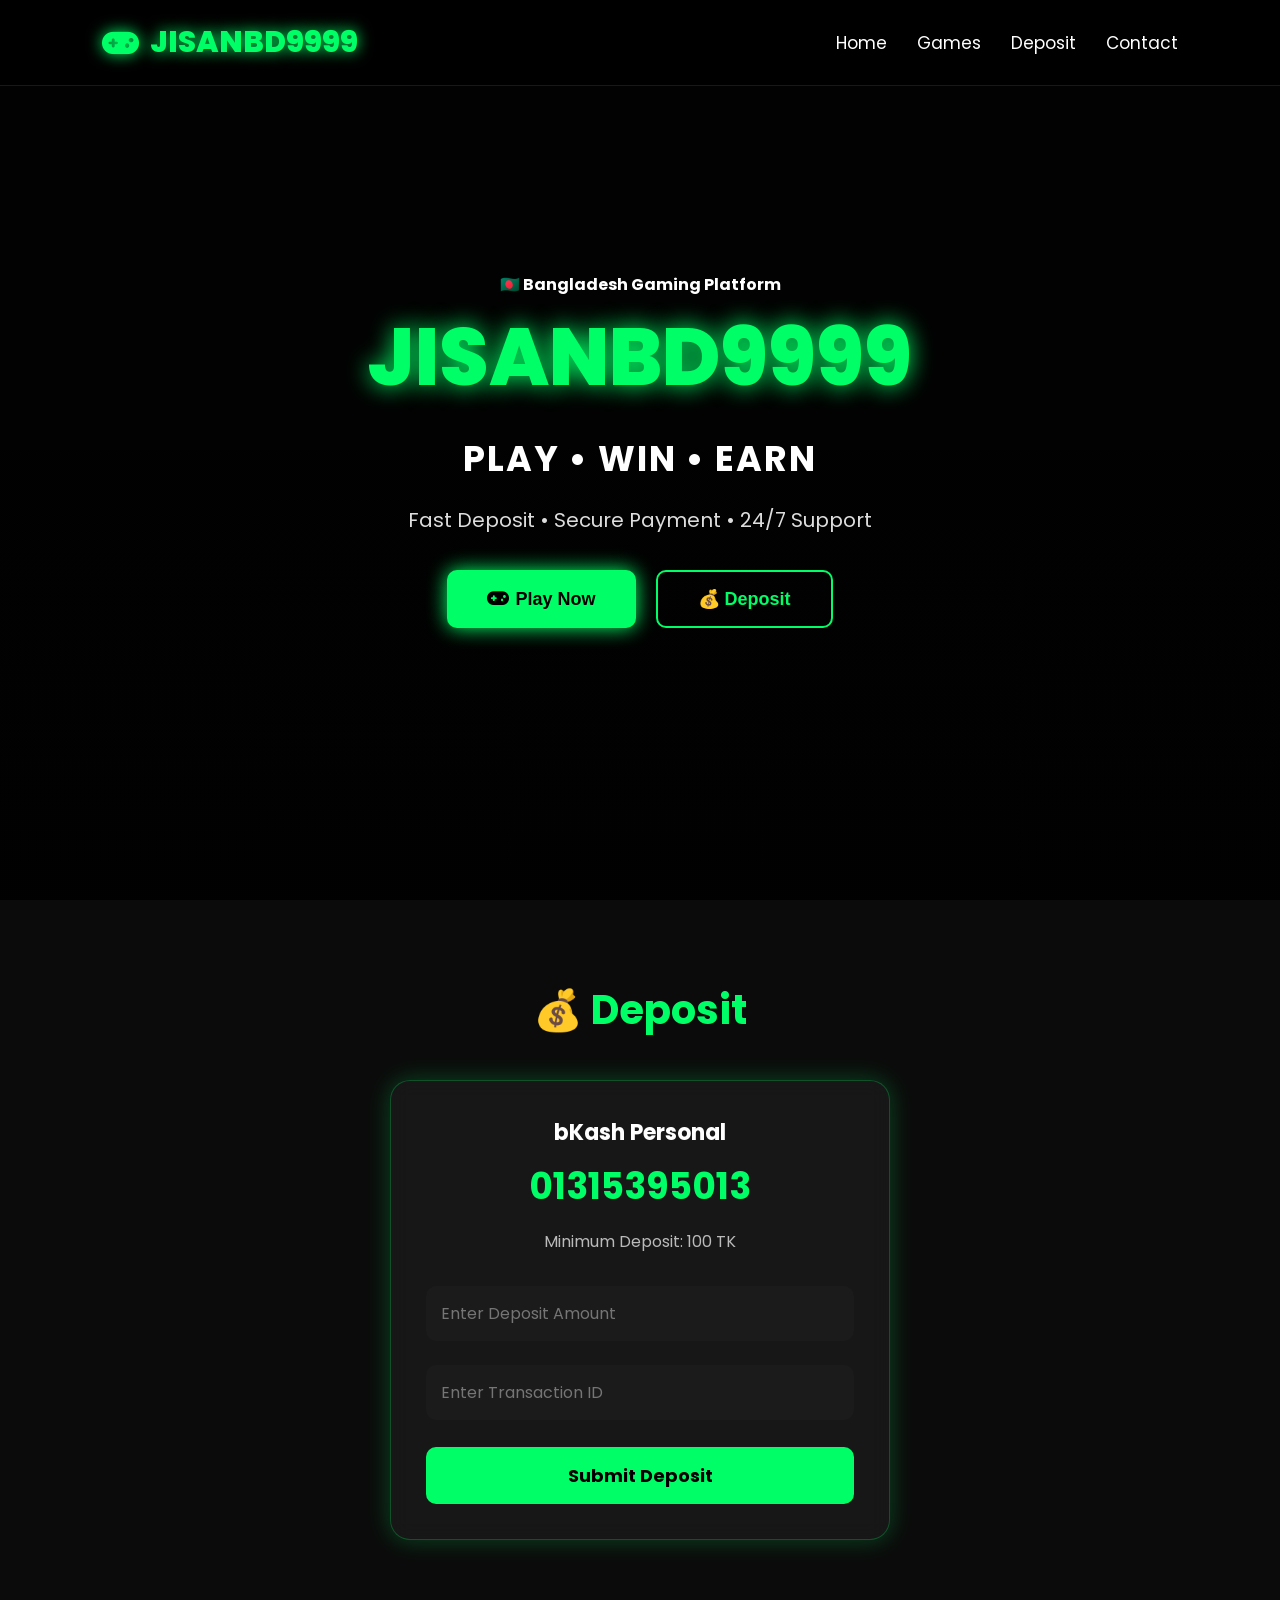
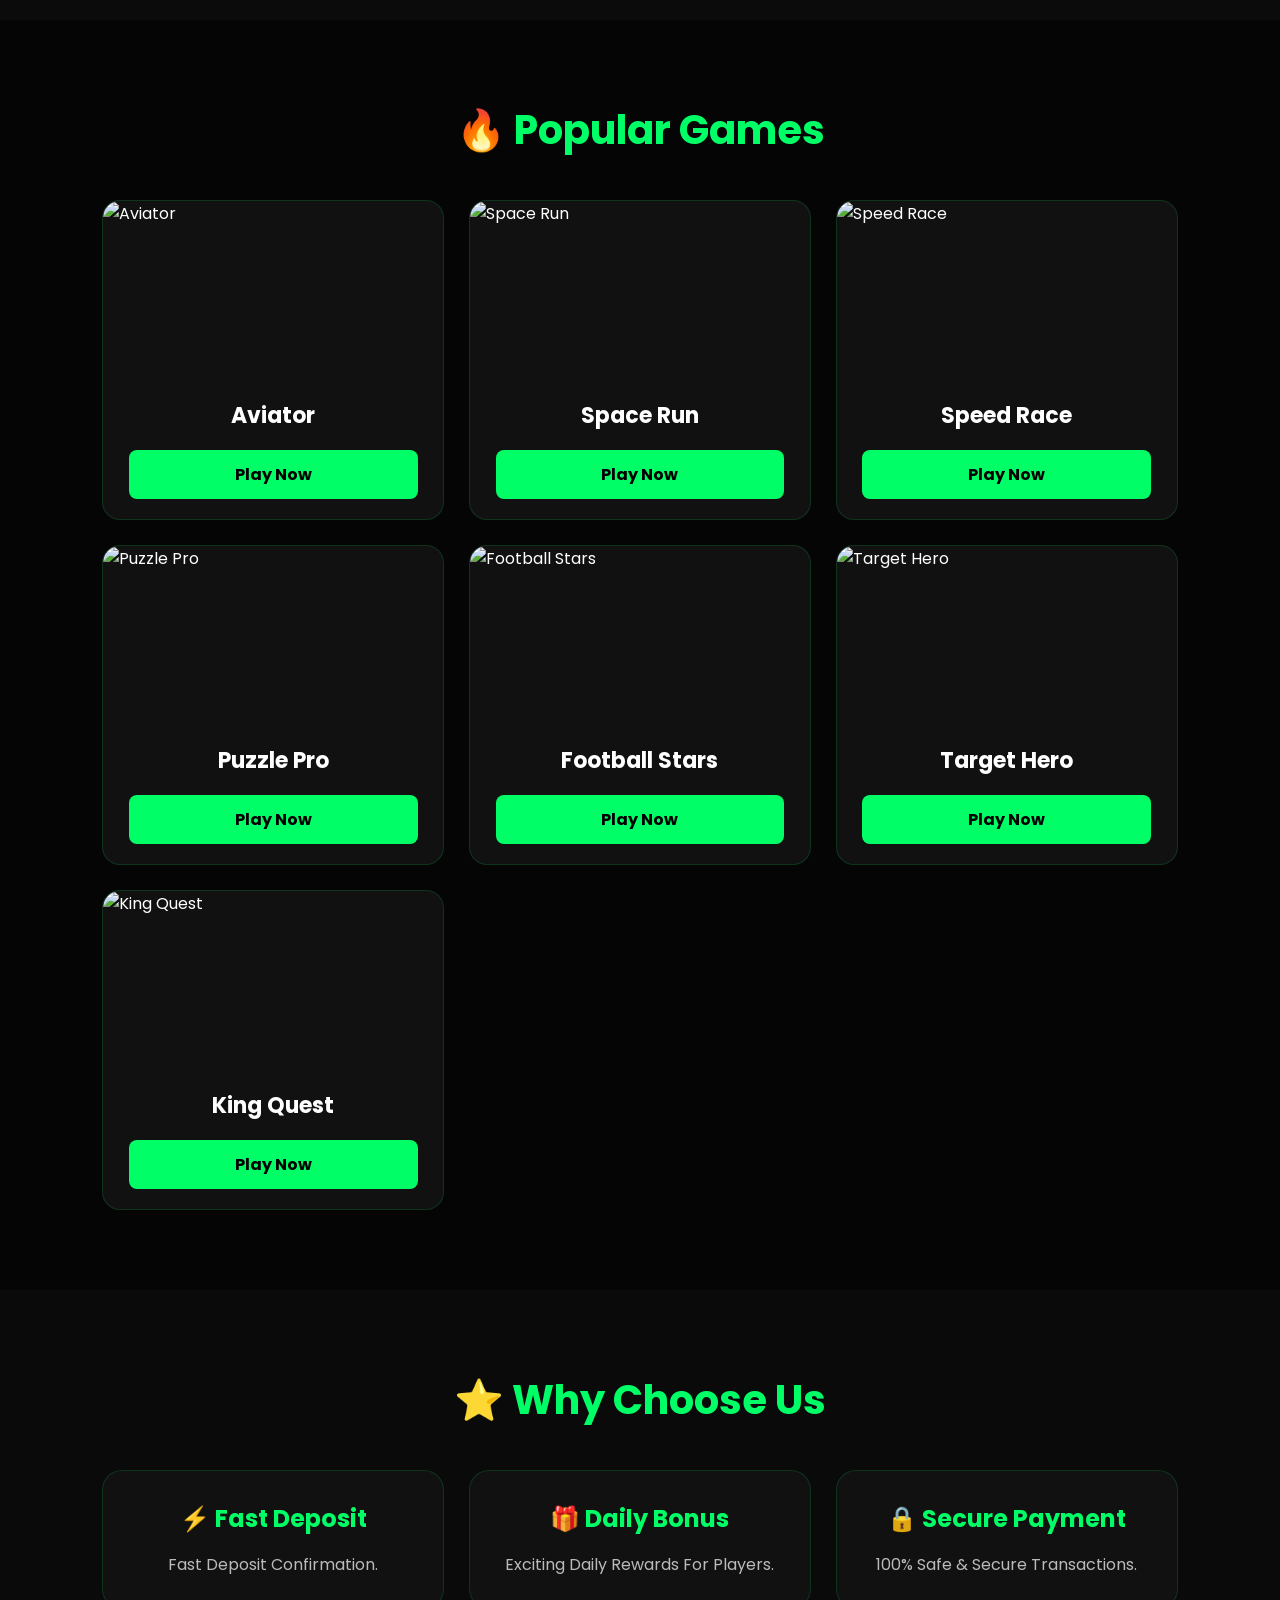
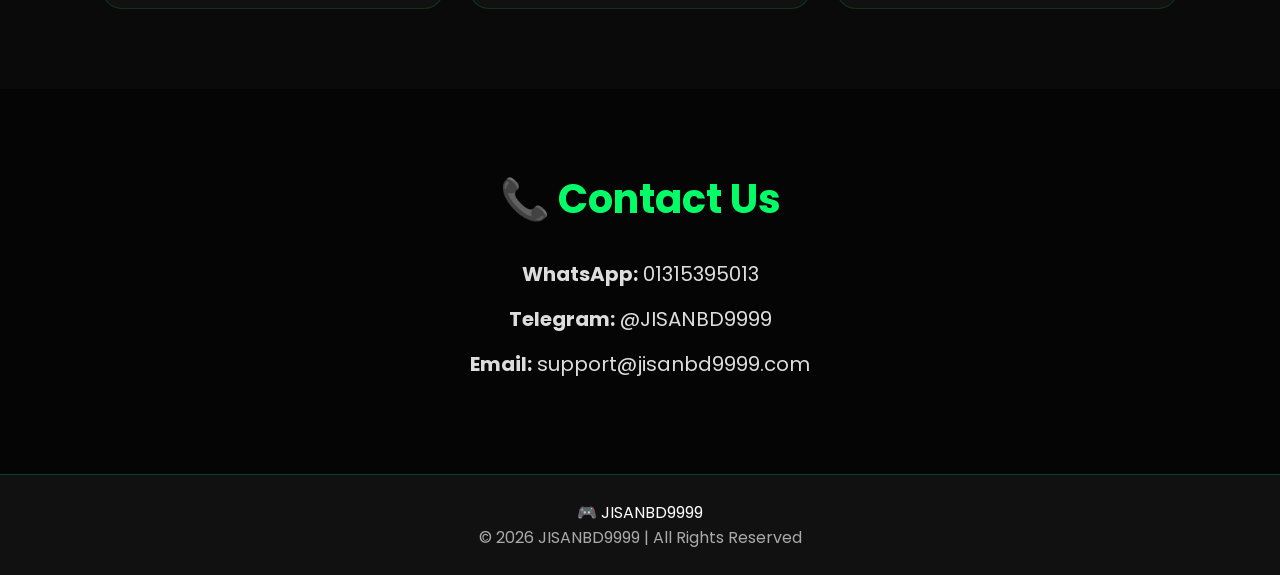
==== commit 095668df: "Update index.html" ====
--- a/index.html
+++ b/index.html
@@ -1,8 +1,10 @@
 <!DOCTYPE html>
 <html lang="en">
+
 <head>
 
 <meta charset="UTF-8">
+
 <meta name="viewport" content="width=device-width, initial-scale=1.0">
 
 <title>JISANBD9999</title>
@@ -10,12 +12,13 @@
 <link rel="stylesheet" href="style.css">
 
 <link rel="preconnect" href="https://fonts.googleapis.com">
+
 <link rel="preconnect" href="https://fonts.gstatic.com" crossorigin>
 
 <link href="https://fonts.googleapis.com/css2?family=Poppins:wght@300;400;500;600;700;800&display=swap" rel="stylesheet">
 
 <link rel="stylesheet"
-href="https://cdnjs.cloudflare.com/ajax/libs/font-awesome/6.5.2/css/all.min.css">
+href="https://cdnjs.cloudflare.com/ajax/libs/font-awesome/6.7.1/css/all.min.css">
 
 </head>
 
@@ -47,9 +50,11 @@
 
 <section class="hero">
 
+<div class="overlay"></div>
+
 <div class="heroContent">
 
-<h3>🇧🇩 Bangladesh Gaming Platform</h3>
+<h4>🇧🇩 Bangladesh Gaming Platform</h4>
 
 <h1>JISANBD9999</h1>
 
@@ -69,12 +74,16 @@
 
 </button>
 
+<a href="#deposit">
+
 <button class="depositBtn">
 
 💰 Deposit
 
 </button>
 
+</a>
+
 </div>
 
 </div>
@@ -82,9 +91,7 @@
 </section>
 <section class="deposit" id="deposit">
 
-<h2>
-💰 Deposit
-</h2>
+<h2>💰 Deposit</h2>
 
 <div class="depositBox">
 
@@ -92,16 +99,14 @@
 
 <h1>01315395013</h1>
 
-<p>Minimum Deposit: 100 Tk</p>
+<p>Minimum Deposit: 100 TK</p>
 
 <input type="number" placeholder="Enter Deposit Amount">
 
 <input type="text" placeholder="Enter Transaction ID">
 
-<button>
-
+<button class="submitBtn">
 Submit Deposit
-
 </button>
 
 </div>
@@ -111,15 +116,23 @@
 
 <section class="games" id="games">
 
-<h2>
-🔥 Popular Games
-</h2>
+<h2>🔥 Popular Games</h2>
 
 <div class="gameGrid">
 
 <div class="card">
 
-<img src="images/game1.png" alt="">
+<img src="images/aviator.jpg" alt="Aviator">
+
+<h3>Aviator</h3>
+
+<button>Play Now</button>
+
+</div>
+
+<div class="card">
+
+<img src="images/game1.png" alt="Space Run">
 
 <h3>Space Run</h3>
 
@@ -129,7 +142,7 @@
 
 <div class="card">
 
-<img src="images/game2.png" alt="">
+<img src="images/game2.png" alt="Speed Race">
 
 <h3>Speed Race</h3>
 
@@ -139,7 +152,7 @@
 
 <div class="card">
 
-<img src="images/game3.png" alt="">
+<img src="images/game3.png" alt="Puzzle Pro">
 
 <h3>Puzzle Pro</h3>
 
@@ -149,7 +162,7 @@
 
 <div class="card">
 
-<img src="images/game4.png" alt="">
+<img src="images/game4.png" alt="Football Stars">
 
 <h3>Football Stars</h3>
 
@@ -159,7 +172,7 @@
 
 <div class="card">
 
-<img src="images/game5.png" alt="">
+<img src="images/game5.png" alt="Target Hero">
 
 <h3>Target Hero</h3>
 
@@ -169,7 +182,7 @@
 
 <div class="card">
 
-<img src="images/game6.png" alt="">
+<img src="images/game6.png" alt="King Quest">
 
 <h3>King Quest</h3>
 
@@ -190,7 +203,7 @@
 
 <h3>⚡ Fast Deposit</h3>
 
-<p>Deposit confirmation within a short time.</p>
+<p>Fast Deposit Confirmation.</p>
 
 </div>
 
@@ -198,7 +211,7 @@
 
 <h3>🎁 Daily Bonus</h3>
 
-<p>Get exciting rewards every day.</p>
+<p>Exciting Daily Rewards For Players.</p>
 
 </div>
 
@@ -206,7 +219,7 @@
 
 <h3>🔒 Secure Payment</h3>
 
-<p>Your transactions are safe and secure.</p>
+<p>100% Safe & Secure Transactions.</p>
 
 </div>
 
@@ -219,18 +232,28 @@
 
 <h2>📞 Contact Us</h2>
 
-<p><b>WhatsApp:</b> 01315395013</p>
-
-<p><b>Telegram:</b> @JISANBD9999</p>
-
-<p><b>Email:</b> support@jisanbd9999.com</p>
+<p><strong>WhatsApp:</strong> 01315395013</p>
+
+<p><strong>Telegram:</strong> @JISANBD9999</p>
+
+<p><strong>Email:</strong> support@jisanbd9999.com</p>
 
 </section>
 
 
 <footer>
 
-<p>© 2026 JISANBD9999 | All Rights Reserved</p>
+<div class="footerLogo">
+
+🎮 JISANBD9999
+
+</div>
+
+<p>
+
+© 2026 JISANBD9999 | All Rights Reserved
+
+</p>
 
 </footer>
 
@@ -238,4 +261,5 @@
 <script src="script.js"></script>
 
 </body>
+
 </html>
--- a/style.css
+++ b/style.css
@@ -1,557 +1,672 @@
-/* ==========================
-   JISANBD9999 PREMIUM CSS
-========================== */
-
 *{
-    margin:0;
-    padding:0;
-    box-sizing:border-box;
-    font-family:'Poppins',sans-serif;
-}
-
-html{
-    scroll-behavior:smooth;
+margin:0;
+padding:0;
+box-sizing:border-box;
+font-family:'Poppins',sans-serif;
+scroll-behavior:smooth;
 }
 
 body{
-    background:#050505;
-    color:#fff;
-    overflow-x:hidden;
-}
-
-/* HEADER */
+background:#050505;
+color:#fff;
+overflow-x:hidden;
+}
+
+a{
+text-decoration:none;
+color:#fff;
+}
+
+img{
+width:100%;
+display:block;
+}
+
+section{
+padding:80px 8%;
+}
 
 header{
-    width:100%;
-    padding:18px 8%;
-    display:flex;
-    justify-content:space-between;
-    align-items:center;
-    background:#111;
-    position:sticky;
-    top:0;
-    z-index:999;
-    box-shadow:0 0 15px rgba(0,255,100,.3);
+position:fixed;
+top:0;
+left:0;
+width:100%;
+display:flex;
+justify-content:space-between;
+align-items:center;
+padding:20px 8%;
+background:rgba(0,0,0,.85);
+backdrop-filter:blur(10px);
+z-index:999;
+border-bottom:1px solid rgba(0,255,102,.15);
 }
 
 .logo{
-    color:#00ff66;
-    font-size:32px;
-    font-weight:bold;
-    text-shadow:0 0 15px #00ff66;
+font-size:30px;
+font-weight:800;
+color:#00ff66;
+display:flex;
+align-items:center;
+gap:10px;
+text-shadow:0 0 15px #00ff66;
+}
+
+nav{
+display:flex;
+gap:30px;
 }
 
 nav a{
-    color:#fff;
-    text-decoration:none;
-    margin-left:25px;
-    transition:.3s;
-    font-size:17px;
+font-size:17px;
+transition:.3s;
 }
 
 nav a:hover{
-    color:#00ff66;
-}
+color:#00ff66;
+}
+/* ===========================
+   HERO SECTION
+=========================== */
+
 .hero{
-    min-height:100vh;
-    display:flex;
-    justify-content:center;
-    align-items:center;
-    text-align:center;
-    padding:20px;
-
-    background:
-        linear-gradient(rgba(0,0,0,.55),rgba(0,0,0,.75)),
-        url("images/banner.png");
-
-    background-size:cover;
-    background-position:center;
-    background-repeat:no-repeat;
-}
-
+height:100vh;
+display:flex;
+justify-content:center;
+align-items:center;
+text-align:center;
+padding:20px;
+
+background:
+linear-gradient(rgba(0,0,0,.65),rgba(0,0,0,.75)),
+url("images/banner.png");
+
+background-size:cover;
+background-position:center;
+background-repeat:no-repeat;
+}
+
+.heroContent{
+max-width:850px;
 }
 
 .heroContent h3{
-
-    letter-spacing:5px;
-
-    font-size:25px;
-
+display:inline-block;
+padding:10px 25px;
+background:#00ff66;
+color:#000;
+border-radius:30px;
+font-size:18px;
+margin-bottom:25px;
+font-weight:600;
 }
 
 .heroContent h1{
-
-    font-size:85px;
-
-    color:#00ff66;
-
-    text-shadow:0 0 25px #00ff66;
-
-    margin:15px 0;
-
+font-size:80px;
+font-weight:800;
+color:#00ff66;
+text-shadow:0 0 25px #00ff66;
+margin-bottom:15px;
 }
 
 .heroContent h2{
-
-    font-size:35px;
-
-    margin-bottom:20px;
-
+font-size:35px;
+margin-bottom:20px;
+letter-spacing:2px;
 }
 
 .heroContent p{
-
-    color:#ddd;
-
-    font-size:20px;
-
-    margin-bottom:30px;
+font-size:20px;
+color:#ddd;
+margin-bottom:35px;
+}
+
+.heroButtons{
+display:flex;
+justify-content:center;
+gap:20px;
+flex-wrap:wrap;
+}
+
+.playBtn,
+.depositBtn{
+
+padding:16px 40px;
+
+font-size:18px;
+
+border:none;
+
+border-radius:10px;
+
+cursor:pointer;
+
+transition:.3s;
+
+font-weight:600;
 
 }
 
 .playBtn{
 
-    padding:18px 45px;
-
-    background:#00ff66;
-
-    border:none;
-
-    color:#000;
-
-    font-size:20px;
-
-    border-radius:10px;
-
-    cursor:pointer;
-
-    transition:.3s;
-
-    box-shadow:0 0 20px #00ff66;
+background:#00ff66;
+
+color:#000;
+
+box-shadow:0 0 20px #00ff66;
 
 }
 
 .playBtn:hover{
 
-    transform:scale(1.08);
-
-    box-shadow:0 0 40px #00ff66;
-
-}
-
-/* TITLE */
-
-.title{
-
-    text-align:center;
-
-    color:#00ff66;
-
-    font-size:42px;
-
-    margin-bottom:40px;
-
-}
-/* ==========================
+transform:translateY(-5px);
+
+box-shadow:0 0 35px #00ff66;
+
+}
+
+.depositBtn{
+
+background:transparent;
+
+border:2px solid #00ff66;
+
+color:#00ff66;
+
+}
+
+.depositBtn:hover{
+
+background:#00ff66;
+
+color:#000;
+
+box-shadow:0 0 30px #00ff66;
+
+}
+/* ===========================
    DEPOSIT SECTION
-========================== */
+=========================== */
 
 .deposit{
-    padding:80px 10%;
-}
-
-.box{
-    max-width:500px;
-    margin:auto;
-    background:#111;
-    border:2px solid #00ff66;
-    border-radius:20px;
-    padding:35px;
-    text-align:center;
-    box-shadow:0 0 25px rgba(0,255,102,.5);
-}
-
-.box h3{
-    font-size:24px;
-    margin-bottom:10px;
-}
-
-.box h1{
-    color:#00ff66;
-    margin-bottom:25px;
-    text-shadow:0 0 10px #00ff66;
-}
-
-.box input{
-    width:100%;
-    padding:15px;
-    margin:12px 0;
-    border:none;
-    outline:none;
-    border-radius:10px;
-    background:#222;
-    color:#fff;
-    font-size:16px;
-}
-
-.box input::placeholder{
-    color:#aaa;
-}
-
-.box button{
-    width:100%;
-    padding:15px;
-    margin-top:15px;
-    border:none;
-    border-radius:10px;
-    background:#00ff66;
-    color:#000;
-    font-size:18px;
-    font-weight:bold;
-    cursor:pointer;
-    transition:.3s;
-}
-
-.box button:hover{
-    background:#00dd55;
-    box-shadow:0 0 20px #00ff66;
-}
-
-/* ==========================
+
+background:#0b0b0b;
+
+}
+
+.deposit h2{
+
+text-align:center;
+
+font-size:40px;
+
+color:#00ff66;
+
+margin-bottom:40px;
+
+}
+
+.depositBox{
+
+max-width:500px;
+
+margin:auto;
+
+background:rgba(255,255,255,.05);
+
+backdrop-filter:blur(10px);
+
+border:1px solid rgba(0,255,102,.25);
+
+border-radius:20px;
+
+padding:35px;
+
+text-align:center;
+
+box-shadow:0 0 25px rgba(0,255,102,.25);
+
+}
+
+.depositBox h3{
+
+font-size:22px;
+
+margin-bottom:10px;
+
+}
+
+.depositBox h1{
+
+font-size:36px;
+
+color:#00ff66;
+
+margin-bottom:15px;
+
+}
+
+.depositBox p{
+
+color:#bbb;
+
+margin-bottom:20px;
+
+}
+
+.depositBox input{
+
+width:100%;
+
+padding:15px;
+
+margin:12px 0;
+
+border:none;
+
+outline:none;
+
+border-radius:10px;
+
+background:#1b1b1b;
+
+color:#fff;
+
+font-size:16px;
+
+}
+
+.depositBox button{
+
+width:100%;
+
+padding:15px;
+
+margin-top:15px;
+
+background:#00ff66;
+
+color:#000;
+
+border:none;
+
+border-radius:10px;
+
+font-size:18px;
+
+font-weight:700;
+
+cursor:pointer;
+
+transition:.3s;
+
+}
+
+.depositBox button:hover{
+
+transform:scale(1.03);
+
+box-shadow:0 0 20px #00ff66;
+
+}
+
+
+/* ===========================
    GAMES
-========================== */
-
-.games{
-    width:90%;
-    margin:80px auto;
+=========================== */
+
+.games h2{
+
+text-align:center;
+
+font-size:40px;
+
+color:#00ff66;
+
+margin-bottom:40px;
+
 }
 
 .gameGrid{
-    display:grid;
-    grid-template-columns:repeat(auto-fit,minmax(250px,1fr));
-    gap:25px;
+
+display:grid;
+
+grid-template-columns:repeat(auto-fit,minmax(260px,1fr));
+
+gap:25px;
+
 }
 
 .card{
-    background:#111;
-    border-radius:18px;
-    overflow:hidden;
-    transition:.4s;
-    cursor:pointer;
-    border:1px solid #222;
+
+background:#111;
+
+border-radius:18px;
+
+overflow:hidden;
+
+transition:.35s;
+
+border:1px solid rgba(0,255,102,.15);
+
 }
 
 .card:hover{
-    transform:translateY(-10px);
-    box-shadow:0 0 25px rgba(0,255,102,.5);
-}
-
-.card::before{
-    content:"🎮";
-    display:flex;
-    justify-content:center;
-    align-items:center;
-    width:100%;
-    height:220px;
-    font-size:90px;
-    background:linear-gradient(135deg,#00ff66,#008844);
+
+transform:translateY(-10px);
+
+box-shadow:0 0 25px rgba(0,255,102,.35);
+
 }
 
 .card img{
-    display:none;
+
+width:100%;
+
+height:180px;
+
+object-fit:cover;
+
 }
 
 .card h3{
-    text-align:center;
-    padding:18px 10px 8px;
-    font-size:22px;
-}
-
-.card p{
-    text-align:center;
-    color:#00ff66;
-    padding-bottom:20px;
-    font-weight:bold;
-}
-/* ==========================
-   ABOUT SECTION
-========================== */
-
-.about{
-    width:90%;
-    margin:80px auto;
-}
-
-.aboutBox{
-    display:grid;
-    grid-template-columns:repeat(auto-fit,minmax(250px,1fr));
-    gap:25px;
-}
-
-.aboutBox div{
-    background:#111;
-    padding:30px;
-    border-radius:18px;
-    text-align:center;
-    transition:.4s;
-    border:1px solid #222;
-}
-
-.aboutBox div:hover{
-    transform:translateY(-8px);
-    box-shadow:0 0 20px rgba(0,255,102,.5);
-}
-
-.aboutBox h3{
-    color:#00ff66;
-    margin-bottom:15px;
-    font-size:24px;
-}
-
-.aboutBox p{
-    color:#ccc;
-    line-height:1.6;
-}
-
-/* ==========================
+
+text-align:center;
+
+padding:18px 10px;
+
+font-size:22px;
+
+}
+
+.card button{
+
+width:85%;
+
+margin:0 auto 20px;
+
+display:block;
+
+padding:12px;
+
+background:#00ff66;
+
+color:#000;
+
+border:none;
+
+border-radius:8px;
+
+font-size:16px;
+
+font-weight:700;
+
+cursor:pointer;
+
+transition:.3s;
+
+}
+
+.card button:hover{
+
+background:#00dd55;
+
+}
+/* ===========================
+   FEATURES
+=========================== */
+
+.features{
+
+background:#0a0a0a;
+
+}
+
+.features h2{
+
+text-align:center;
+
+font-size:40px;
+
+color:#00ff66;
+
+margin-bottom:40px;
+
+}
+
+.featureGrid{
+
+display:grid;
+
+grid-template-columns:repeat(auto-fit,minmax(250px,1fr));
+
+gap:25px;
+
+}
+
+.featureBox{
+
+background:#111;
+
+padding:30px;
+
+border-radius:20px;
+
+text-align:center;
+
+transition:.4s;
+
+border:1px solid rgba(0,255,102,.15);
+
+}
+
+.featureBox:hover{
+
+transform:translateY(-10px);
+
+box-shadow:0 0 25px rgba(0,255,102,.35);
+
+}
+
+.featureBox h3{
+
+font-size:24px;
+
+color:#00ff66;
+
+margin-bottom:15px;
+
+}
+
+.featureBox p{
+
+color:#bbb;
+
+line-height:1.7;
+
+}
+
+/* ===========================
    CONTACT
-========================== */
+=========================== */
 
 .contact{
-    width:90%;
-    margin:80px auto;
-    text-align:center;
+
+text-align:center;
+
+}
+
+.contact h2{
+
+font-size:40px;
+
+color:#00ff66;
+
+margin-bottom:30px;
+
 }
 
 .contact p{
-    margin:15px 0;
-    font-size:20px;
-}
-
-.contact strong{
-    color:#00ff66;
-}
-
-/* ==========================
+
+font-size:20px;
+
+margin:15px 0;
+
+color:#ddd;
+
+}
+
+/* ===========================
    FOOTER
-========================== */
+=========================== */
 
 footer{
-    background:#111;
-    padding:25px;
-    text-align:center;
-    color:#bbb;
-    border-top:1px solid #222;
-}
-
-/* ==========================
-   SCROLL BAR
-========================== */
+
+background:#111;
+
+padding:25px;
+
+text-align:center;
+
+border-top:1px solid rgba(0,255,102,.2);
+
+}
+
+footer p{
+
+color:#aaa;
+
+}
+
+/* ===========================
+   SCROLLBAR
+=========================== */
 
 ::-webkit-scrollbar{
-    width:10px;
+
+width:8px;
+
+}
+
+::-webkit-scrollbar-thumb{
+
+background:#00ff66;
+
+border-radius:20px;
+
 }
 
 ::-webkit-scrollbar-track{
-    background:#111;
-}
-
-::-webkit-scrollbar-thumb{
-    background:#00ff66;
-    border-radius:20px;
-}
-
-/* ==========================
+
+background:#111;
+
+}
+
+/* ===========================
+   RESPONSIVE
+=========================== */
+
+@media(max-width:768px){
+
+header{
+
+flex-direction:column;
+
+padding:15px;
+
+}
+
+nav{
+
+margin-top:15px;
+
+gap:15px;
+
+flex-wrap:wrap;
+
+justify-content:center;
+
+}
+
+.heroContent h1{
+
+font-size:48px;
+
+}
+
+.heroContent h2{
+
+font-size:24px;
+
+}
+
+.heroContent p{
+
+font-size:16px;
+
+}
+
+.heroButtons{
+
+flex-direction:column;
+
+}
+
+.playBtn,
+
+.depositBtn{
+
+width:100%;
+
+}
+
+section{
+
+padding:60px 5%;
+
+}
+
+.deposit h2,
+
+.games h2,
+
+.features h2,
+
+.contact h2{
+
+font-size:30px;
+
+}
+
+}
+
+/* ===========================
    ANIMATION
-========================== */
-
-.card,
-.box,
-.aboutBox div{
-    animation:fadeUp .8s ease;
-}
-
-@keyframes fadeUp{
-
-    from{
-        opacity:0;
-        transform:translateY(40px);
-    }
-
-    to{
-        opacity:1;
-        transform:translateY(0);
-    }
+=========================== */
+
+@keyframes glow{
+
+0%{
+
+box-shadow:0 0 10px #00ff66;
+
+}
+
+50%{
+
+box-shadow:0 0 30px #00ff66;
+
+}
+
+100%{
+
+box-shadow:0 0 10px #00ff66;
+
+}
 
 }
 
 .playBtn{
-    animation:glow 2s infinite;
-}
-
-@keyframes glow{
-
-    0%{
-        box-shadow:0 0 10px #00ff66;
-    }
-
-    50%{
-        box-shadow:0 0 35px #00ff66;
-    }
-
-    100%{
-        box-shadow:0 0 10px #00ff66;
-    }
-
-}
-
-/* ==========================
-   MOBILE
-========================== */
-
-@media(max-width:768px){
-
-header{
-
-    flex-direction:column;
-
-    padding:20px;
-
-}
-
-nav{
-
-    margin-top:15px;
-
-}
-
-nav a{
-
-    display:inline-block;
-
-    margin:8px;
-
-}
-
-.hero{
-
-    height:500px;
-
-    padding:20px;
-
-}
-
-.heroContent h1{
-
-    font-size:45px;
-
-}
-
-.heroContent h2{
-
-    font-size:24px;
-
-}
-
-.heroContent h3{
-
-    font-size:18px;
-
-}
-
-.heroContent p{
-
-    font-size:16px;
-
-}
-
-.title{
-
-    font-size:30px;
-
-}
-
-.playBtn{
-
-    width:100%;
-
-}
-
-.box{
-
-    padding:25px;
-
-}
-
-}
-/* ===== PREMIUM HERO ===== */
-
-.hero{
-    position:relative;
-    min-height:100vh;
-    display:flex;
-    justify-content:center;
-    align-items:center;
-    text-align:center;
-    padding:20px;
-    overflow:hidden;
-    background:linear-gradient(135deg,#050505,#111,#050505);
-}
-
-.hero::before{
-    content:"";
-    position:absolute;
-    width:450px;
-    height:450px;
-    background:#00ff66;
-    border-radius:50%;
-    filter:blur(180px);
-    opacity:.15;
-    animation:floatGlow 6s ease-in-out infinite;
-}
-
-@keyframes floatGlow{
-
-0%{
-transform:translate(-120px,-60px);
-}
-
-50%{
-transform:translate(120px,60px);
-}
-
-100%{
-transform:translate(-120px,-60px);
-}
-
-}
-
-.heroContent{
-    position:relative;
-    z-index:2;
-    max-width:800px;
-}
-
-.heroContent h1{
-    font-size:80px;
-    color:#00ff66;
-    text-shadow:0 0 30px #00ff66;
-}
-
-.heroContent h2{
-    margin:20px 0;
-    font-size:35px;
-}
-
-.heroContent p{
-    color:#ccc;
-    font-size:20px;
-    margin-bottom:30px;
-}
-
-.heroButtons{
-    display:flex;
-    justify-content:center;
-    gap:20px;
-    flex-wrap:wrap;
-}
+
+animation:glow 2s infinite;
+
+}
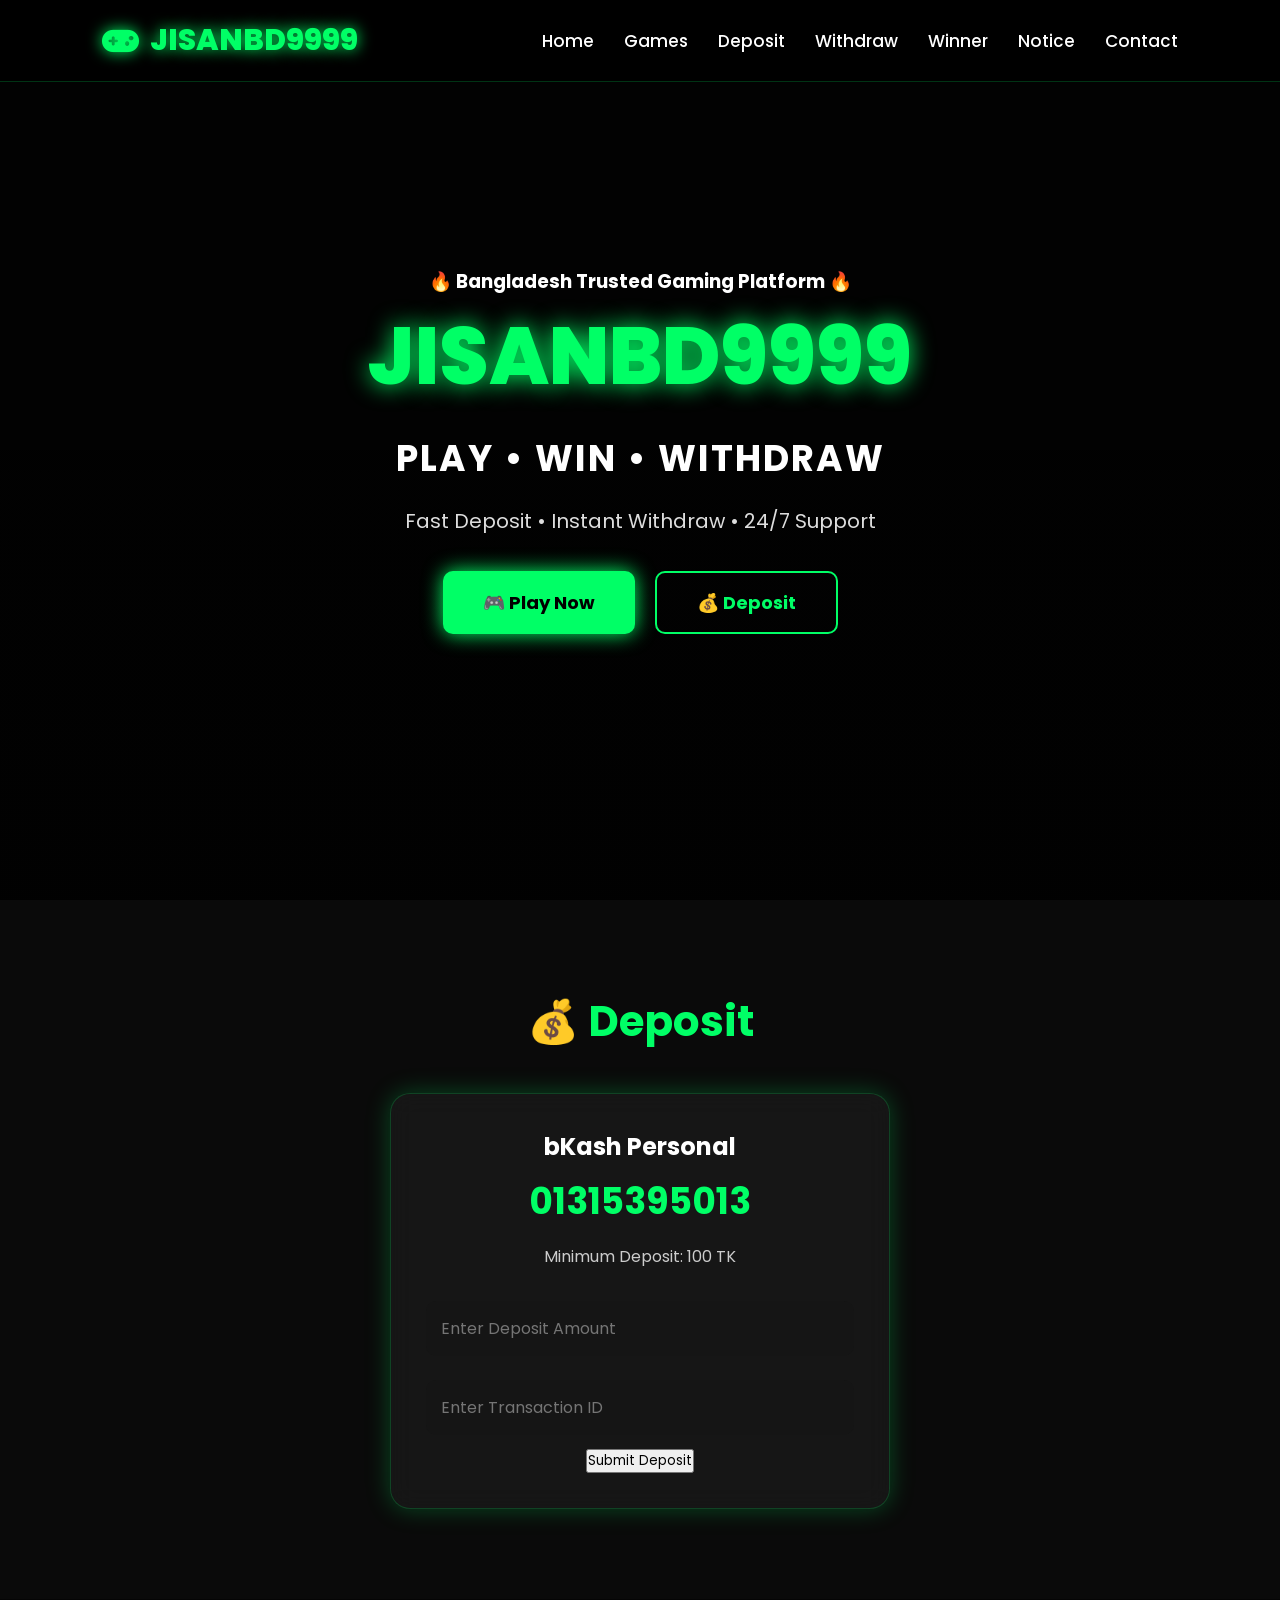
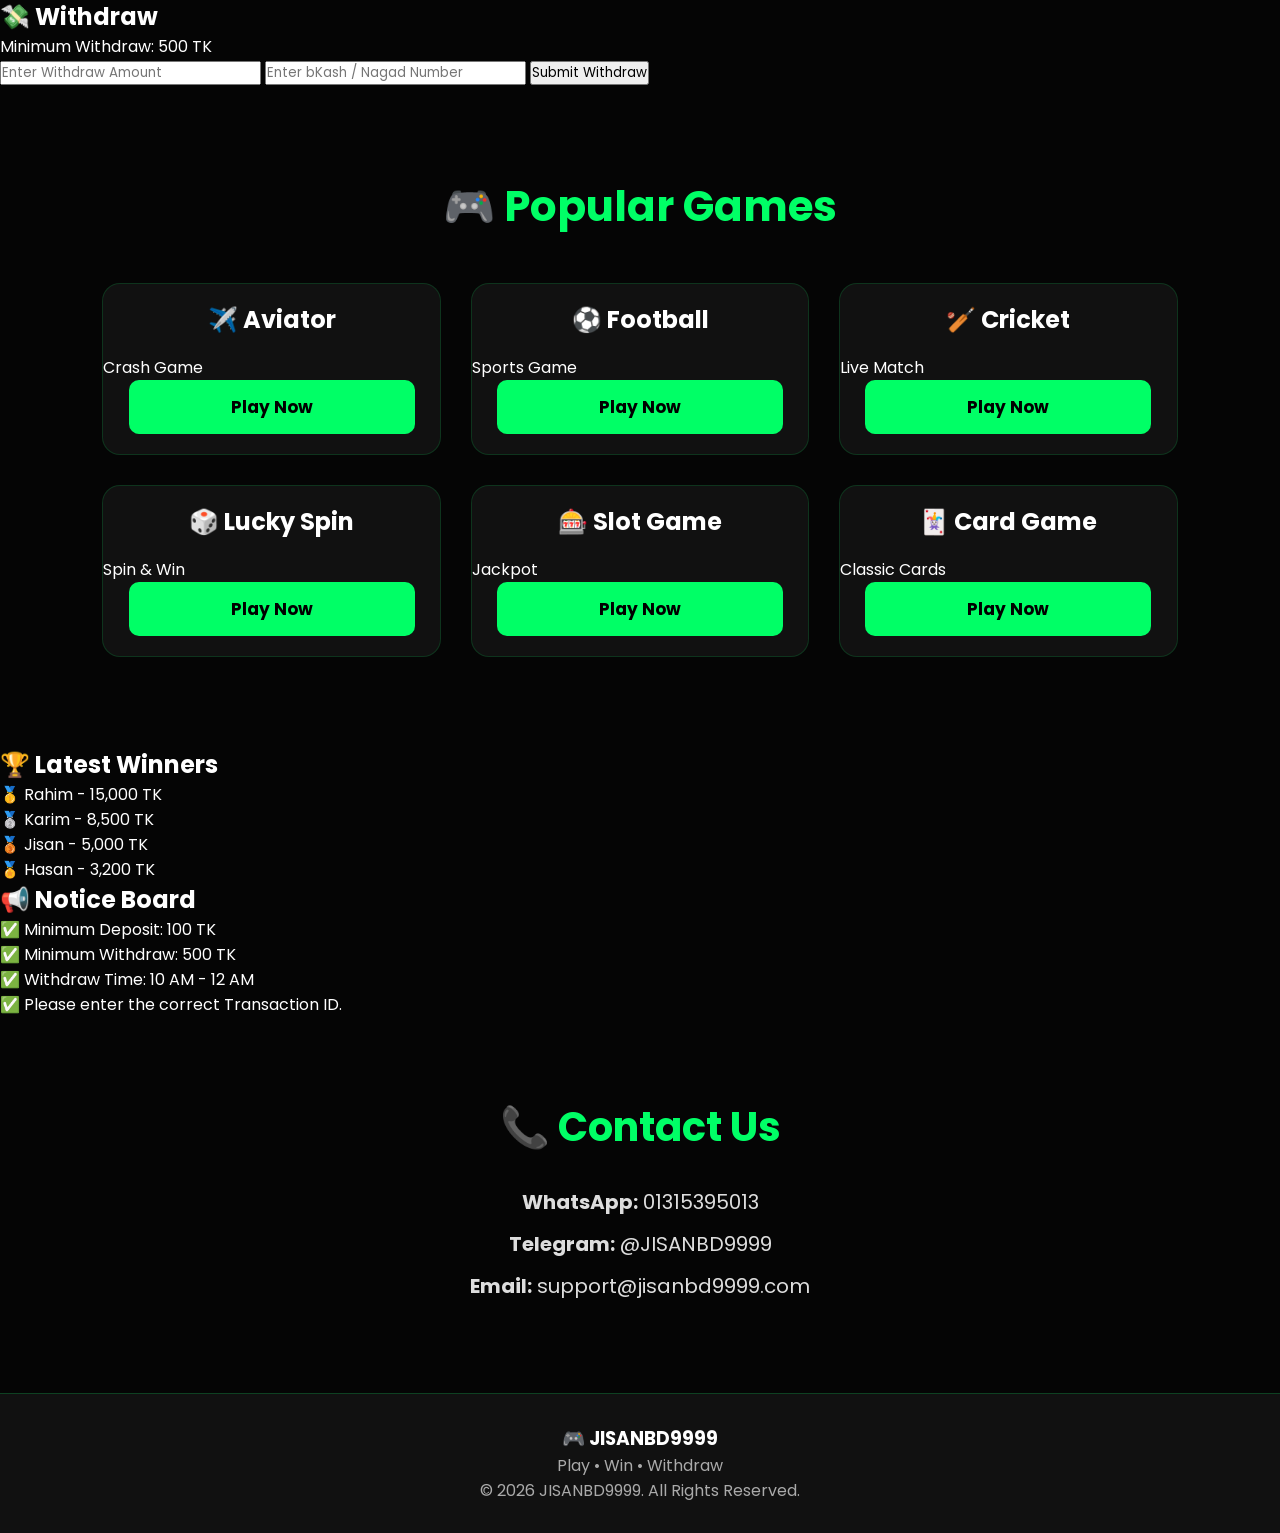
==== commit 9e947597: "Update index.html" ====
--- a/index.html
+++ b/index.html
@@ -4,7 +4,6 @@
 <head>
 
 <meta charset="UTF-8">
-
 <meta name="viewport" content="width=device-width, initial-scale=1.0">
 
 <title>JISANBD9999</title>
@@ -15,10 +14,10 @@
 
 <link rel="preconnect" href="https://fonts.gstatic.com" crossorigin>
 
-<link href="https://fonts.googleapis.com/css2?family=Poppins:wght@300;400;500;600;700;800&display=swap" rel="stylesheet">
+<link href="https://fonts.googleapis.com/css2?family=Poppins:wght@300;400;400;500;600;700;800&display=swap" rel="stylesheet">
 
 <link rel="stylesheet"
-href="https://cdnjs.cloudflare.com/ajax/libs/font-awesome/6.7.1/css/all.min.css">
+href="https://cdnjs.cloudflare.com/ajax/libs/font-awesome/6.7.2/css/all.min.css">
 
 </head>
 
@@ -42,6 +41,12 @@
 
 <a href="#deposit">Deposit</a>
 
+<a href="#withdraw">Withdraw</a>
+
+<a href="#winner">Winner</a>
+
+<a href="#notice">Notice</a>
+
 <a href="#contact">Contact</a>
 
 </nav>
@@ -50,31 +55,27 @@
 
 <section class="hero">
 
-<div class="overlay"></div>
-
 <div class="heroContent">
 
-<h4>🇧🇩 Bangladesh Gaming Platform</h4>
+<h3>🔥 Bangladesh Trusted Gaming Platform 🔥</h3>
 
 <h1>JISANBD9999</h1>
 
-<h2>PLAY • WIN • EARN</h2>
+<h2>PLAY • WIN • WITHDRAW</h2>
 
 <p>
-Fast Deposit • Secure Payment • 24/7 Support
+
+Fast Deposit • Instant Withdraw • 24/7 Support
+
 </p>
 
 <div class="heroButtons">
 
 <button class="playBtn">
 
-<i class="fa-solid fa-gamepad"></i>
-
-Play Now
-
-</button>
-
-<a href="#deposit">
+🎮 Play Now
+
+</button>
 
 <button class="depositBtn">
 
@@ -82,8 +83,6 @@
 
 </button>
 
-</a>
-
 </div>
 
 </div>
@@ -105,8 +104,33 @@
 
 <input type="text" placeholder="Enter Transaction ID">
 
-<button class="submitBtn">
+<button class="submitDeposit">
+
 Submit Deposit
+
+</button>
+
+</div>
+
+</section>
+
+
+<section class="withdraw" id="withdraw">
+
+<h2>💸 Withdraw</h2>
+
+<div class="withdrawBox">
+
+<p>Minimum Withdraw: 500 TK</p>
+
+<input type="number" placeholder="Enter Withdraw Amount">
+
+<input type="text" placeholder="Enter bKash / Nagad Number">
+
+<button class="submitWithdraw">
+
+Submit Withdraw
+
 </button>
 
 </div>
@@ -116,112 +140,78 @@
 
 <section class="games" id="games">
 
-<h2>🔥 Popular Games</h2>
+<h2>🎮 Popular Games</h2>
 
 <div class="gameGrid">
 
 <div class="card">
-
-<img src="images/aviator.jpg" alt="Aviator">
-
-<h3>Aviator</h3>
-
-<button>Play Now</button>
-
-</div>
-
-<div class="card">
-
-<img src="images/game1.png" alt="Space Run">
-
-<h3>Space Run</h3>
-
-<button>Play Now</button>
-
-</div>
-
-<div class="card">
-
-<img src="images/game2.png" alt="Speed Race">
-
-<h3>Speed Race</h3>
-
-<button>Play Now</button>
-
-</div>
-
-<div class="card">
-
-<img src="images/game3.png" alt="Puzzle Pro">
-
-<h3>Puzzle Pro</h3>
-
-<button>Play Now</button>
-
-</div>
-
-<div class="card">
-
-<img src="images/game4.png" alt="Football Stars">
-
-<h3>Football Stars</h3>
-
-<button>Play Now</button>
-
-</div>
-
-<div class="card">
-
-<img src="images/game5.png" alt="Target Hero">
-
-<h3>Target Hero</h3>
-
-<button>Play Now</button>
-
-</div>
-
-<div class="card">
-
-<img src="images/game6.png" alt="King Quest">
-
-<h3>King Quest</h3>
-
-<button>Play Now</button>
-
-</div>
-
-</div>
-
-</section>
-<section class="features">
-
-<h2>⭐ Why Choose Us</h2>
-
-<div class="featureGrid">
-
-<div class="featureBox">
-
-<h3>⚡ Fast Deposit</h3>
-
-<p>Fast Deposit Confirmation.</p>
-
-</div>
-
-<div class="featureBox">
-
-<h3>🎁 Daily Bonus</h3>
-
-<p>Exciting Daily Rewards For Players.</p>
-
-</div>
-
-<div class="featureBox">
-
-<h3>🔒 Secure Payment</h3>
-
-<p>100% Safe & Secure Transactions.</p>
-
-</div>
+<h3>✈️ Aviator</h3>
+<p>Crash Game</p>
+<button>Play Now</button>
+</div>
+
+<div class="card">
+<h3>⚽ Football</h3>
+<p>Sports Game</p>
+<button>Play Now</button>
+</div>
+
+<div class="card">
+<h3>🏏 Cricket</h3>
+<p>Live Match</p>
+<button>Play Now</button>
+</div>
+
+<div class="card">
+<h3>🎲 Lucky Spin</h3>
+<p>Spin & Win</p>
+<button>Play Now</button>
+</div>
+
+<div class="card">
+<h3>🎰 Slot Game</h3>
+<p>Jackpot</p>
+<button>Play Now</button>
+</div>
+
+<div class="card">
+<h3>🃏 Card Game</h3>
+<p>Classic Cards</p>
+<button>Play Now</button>
+</div>
+
+</div>
+
+</section>
+<section class="winner" id="winner">
+
+<h2>🏆 Latest Winners</h2>
+
+<div class="winnerBox">
+
+<p>🥇 Rahim - 15,000 TK</p>
+<p>🥈 Karim - 8,500 TK</p>
+<p>🥉 Jisan - 5,000 TK</p>
+<p>🏅 Hasan - 3,200 TK</p>
+
+</div>
+
+</section>
+
+
+<section class="notice" id="notice">
+
+<h2>📢 Notice Board</h2>
+
+<div class="noticeBox">
+
+<p>✅ Minimum Deposit: 100 TK</p>
+
+<p>✅ Minimum Withdraw: 500 TK</p>
+
+<p>✅ Withdraw Time: 10 AM - 12 AM</p>
+
+<p>✅ Please enter the correct Transaction ID.</p>
 
 </div>
 
@@ -243,23 +233,15 @@
 
 <footer>
 
-<div class="footerLogo">
-
-🎮 JISANBD9999
-
-</div>
-
-<p>
-
-© 2026 JISANBD9999 | All Rights Reserved
-
-</p>
+<h3>🎮 JISANBD9999</h3>
+
+<p>Play • Win • Withdraw</p>
+
+<p>© 2026 JISANBD9999. All Rights Reserved.</p>
 
 </footer>
 
-
 <script src="script.js"></script>
 
 </body>
-
 </html>
--- a/style.css
+++ b/style.css
@@ -1,3 +1,7 @@
+/* =========================
+   RESET
+========================= */
+
 *{
 margin:0;
 padding:0;
@@ -22,23 +26,23 @@
 display:block;
 }
 
-section{
-padding:80px 8%;
-}
+/* =========================
+   HEADER
+========================= */
 
 header{
 position:fixed;
 top:0;
 left:0;
 width:100%;
+padding:18px 8%;
 display:flex;
 justify-content:space-between;
 align-items:center;
-padding:20px 8%;
-background:rgba(0,0,0,.85);
+background:rgba(0,0,0,.75);
 backdrop-filter:blur(10px);
 z-index:999;
-border-bottom:1px solid rgba(0,255,102,.15);
+border-bottom:1px solid rgba(0,255,102,.2);
 }
 
 .logo{
@@ -59,37 +63,49 @@
 nav a{
 font-size:17px;
 transition:.3s;
+font-weight:500;
 }
 
 nav a:hover{
 color:#00ff66;
 }
-/* ===========================
-   HERO SECTION
-=========================== */
+
+/* =========================
+   HERO
+========================= */
 
 .hero{
+position:relative;
 height:100vh;
 display:flex;
 justify-content:center;
 align-items:center;
 text-align:center;
-padding:20px;
+overflow:hidden;
 
 background:
 linear-gradient(rgba(0,0,0,.65),rgba(0,0,0,.75)),
-url("images/banner.png");
+url("images/aviator.jpg");
 
 background-size:cover;
 background-position:center;
 background-repeat:no-repeat;
 }
 
+.overlay{
+position:absolute;
+inset:0;
+background:rgba(0,0,0,.25);
+}
+
 .heroContent{
-max-width:850px;
-}
-
-.heroContent h3{
+position:relative;
+z-index:2;
+max-width:900px;
+padding:20px;
+}
+
+.heroContent h4{
 display:inline-block;
 padding:10px 25px;
 background:#00ff66;
@@ -109,7 +125,7 @@
 }
 
 .heroContent h2{
-font-size:35px;
+font-size:36px;
 margin-bottom:20px;
 letter-spacing:2px;
 }
@@ -129,544 +145,362 @@
 
 .playBtn,
 .depositBtn{
-
 padding:16px 40px;
-
+border:none;
+border-radius:10px;
 font-size:18px;
-
+font-weight:700;
+cursor:pointer;
+transition:.3s;
+}
+
+.playBtn{
+background:#00ff66;
+color:#000;
+box-shadow:0 0 20px #00ff66;
+}
+
+.playBtn:hover{
+transform:translateY(-5px);
+box-shadow:0 0 35px #00ff66;
+}
+
+.depositBtn{
+background:transparent;
+border:2px solid #00ff66;
+color:#00ff66;
+}
+
+.depositBtn:hover{
+background:#00ff66;
+color:#000;
+}
+/* =========================
+   DEPOSIT
+========================= */
+
+.deposit{
+padding:90px 8%;
+background:#0a0a0a;
+}
+
+.deposit h2{
+text-align:center;
+font-size:42px;
+color:#00ff66;
+margin-bottom:40px;
+}
+
+.depositBox{
+max-width:500px;
+margin:auto;
+background:rgba(255,255,255,.05);
+backdrop-filter:blur(12px);
+border:1px solid rgba(0,255,102,.2);
+border-radius:20px;
+padding:35px;
+box-shadow:0 0 25px rgba(0,255,102,.25);
+text-align:center;
+}
+
+.depositBox h3{
+font-size:24px;
+margin-bottom:10px;
+}
+
+.depositBox h1{
+font-size:36px;
+color:#00ff66;
+margin-bottom:15px;
+}
+
+.depositBox p{
+color:#ccc;
+margin-bottom:20px;
+}
+
+.depositBox input{
+width:100%;
+padding:15px;
+margin:12px 0;
+background:#151515;
+color:#fff;
 border:none;
-
 border-radius:10px;
-
+outline:none;
+font-size:16px;
+}
+
+.submitBtn{
+width:100%;
+padding:15px;
+background:#00ff66;
+color:#000;
+font-size:18px;
+font-weight:bold;
+border:none;
+border-radius:10px;
 cursor:pointer;
-
 transition:.3s;
-
-font-weight:600;
+}
+
+.submitBtn:hover{
+transform:scale(1.03);
+box-shadow:0 0 20px #00ff66;
+}
+
+
+/* =========================
+   GAMES
+========================= */
+
+.games{
+padding:90px 8%;
+background:#050505;
+}
+
+.games h2{
+text-align:center;
+font-size:42px;
+color:#00ff66;
+margin-bottom:45px;
+}
+
+.gameGrid{
+display:grid;
+grid-template-columns:repeat(auto-fit,minmax(280px,1fr));
+gap:30px;
+}
+
+.card{
+background:#111;
+border-radius:18px;
+overflow:hidden;
+transition:.35s;
+border:1px solid rgba(0,255,102,.15);
+}
+
+.card:hover{
+transform:translateY(-10px);
+box-shadow:0 0 30px rgba(0,255,102,.35);
+}
+
+.card img{
+width:100%;
+height:200px;
+object-fit:cover;
+}
+
+.card h3{
+padding:18px;
+text-align:center;
+font-size:24px;
+}
+
+.card button{
+display:block;
+width:85%;
+margin:0 auto 20px;
+padding:14px;
+background:#00ff66;
+color:#000;
+font-size:17px;
+font-weight:700;
+border:none;
+border-radius:10px;
+cursor:pointer;
+transition:.3s;
+}
+
+.card button:hover{
+background:#00dd55;
+box-shadow:0 0 15px #00ff66;
+}
+/* =========================
+   FEATURES
+========================= */
+
+.features{
+padding:90px 8%;
+background:#0a0a0a;
+}
+
+.features h2{
+text-align:center;
+font-size:42px;
+color:#00ff66;
+margin-bottom:40px;
+}
+
+.featureGrid{
+display:grid;
+grid-template-columns:repeat(auto-fit,minmax(250px,1fr));
+gap:25px;
+}
+
+.featureBox{
+background:#111;
+padding:30px;
+border-radius:20px;
+text-align:center;
+border:1px solid rgba(0,255,102,.2);
+transition:.3s;
+}
+
+.featureBox:hover{
+transform:translateY(-10px);
+box-shadow:0 0 25px rgba(0,255,102,.35);
+}
+
+.featureBox h3{
+font-size:24px;
+color:#00ff66;
+margin-bottom:15px;
+}
+
+.featureBox p{
+color:#bbb;
+line-height:1.8;
+}
+
+/* =========================
+   CONTACT
+========================= */
+
+.contact{
+padding:80px 8%;
+text-align:center;
+background:#050505;
+}
+
+.contact h2{
+font-size:40px;
+color:#00ff66;
+margin-bottom:30px;
+}
+
+.contact p{
+font-size:20px;
+margin:12px 0;
+color:#ddd;
+}
+
+/* =========================
+   FOOTER
+========================= */
+
+footer{
+background:#111;
+padding:30px;
+text-align:center;
+border-top:1px solid rgba(0,255,102,.2);
+}
+
+.footerLogo{
+font-size:28px;
+font-weight:700;
+color:#00ff66;
+margin-bottom:10px;
+}
+
+footer p{
+color:#aaa;
+}
+
+/* =========================
+   SCROLLBAR
+========================= */
+
+::-webkit-scrollbar{
+width:8px;
+}
+
+::-webkit-scrollbar-thumb{
+background:#00ff66;
+border-radius:20px;
+}
+
+::-webkit-scrollbar-track{
+background:#111;
+}
+
+/* =========================
+   MOBILE RESPONSIVE
+========================= */
+
+@media(max-width:768px){
+
+header{
+flex-direction:column;
+padding:15px;
+}
+
+nav{
+margin-top:15px;
+gap:15px;
+flex-wrap:wrap;
+justify-content:center;
+}
+
+.heroContent h1{
+font-size:46px;
+}
+
+.heroContent h2{
+font-size:24px;
+}
+
+.heroContent p{
+font-size:16px;
+}
+
+.heroButtons{
+flex-direction:column;
+}
+
+.playBtn,
+.depositBtn{
+width:100%;
+}
+
+.gameGrid,
+.featureGrid{
+grid-template-columns:1fr;
+}
+
+section{
+padding:60px 5%;
+}
+
+.deposit h2,
+.games h2,
+.features h2,
+.contact h2{
+font-size:30px;
+}
+
+}
+
+/* =========================
+   BUTTON GLOW
+========================= */
+
+@keyframes glow{
+
+0%{
+box-shadow:0 0 10px #00ff66;
+}
+
+50%{
+box-shadow:0 0 30px #00ff66;
+}
+
+100%{
+box-shadow:0 0 10px #00ff66;
+}
 
 }
 
 .playBtn{
-
-background:#00ff66;
-
-color:#000;
-
-box-shadow:0 0 20px #00ff66;
-
-}
-
-.playBtn:hover{
-
-transform:translateY(-5px);
-
-box-shadow:0 0 35px #00ff66;
-
-}
-
-.depositBtn{
-
-background:transparent;
-
-border:2px solid #00ff66;
-
-color:#00ff66;
-
-}
-
-.depositBtn:hover{
-
-background:#00ff66;
-
-color:#000;
-
-box-shadow:0 0 30px #00ff66;
-
-}
-/* ===========================
-   DEPOSIT SECTION
-=========================== */
-
-.deposit{
-
-background:#0b0b0b;
-
-}
-
-.deposit h2{
-
-text-align:center;
-
-font-size:40px;
-
-color:#00ff66;
-
-margin-bottom:40px;
-
-}
-
-.depositBox{
-
-max-width:500px;
-
-margin:auto;
-
-background:rgba(255,255,255,.05);
-
-backdrop-filter:blur(10px);
-
-border:1px solid rgba(0,255,102,.25);
-
-border-radius:20px;
-
-padding:35px;
-
-text-align:center;
-
-box-shadow:0 0 25px rgba(0,255,102,.25);
-
-}
-
-.depositBox h3{
-
-font-size:22px;
-
-margin-bottom:10px;
-
-}
-
-.depositBox h1{
-
-font-size:36px;
-
-color:#00ff66;
-
-margin-bottom:15px;
-
-}
-
-.depositBox p{
-
-color:#bbb;
-
-margin-bottom:20px;
-
-}
-
-.depositBox input{
-
-width:100%;
-
-padding:15px;
-
-margin:12px 0;
-
-border:none;
-
-outline:none;
-
-border-radius:10px;
-
-background:#1b1b1b;
-
-color:#fff;
-
-font-size:16px;
-
-}
-
-.depositBox button{
-
-width:100%;
-
-padding:15px;
-
-margin-top:15px;
-
-background:#00ff66;
-
-color:#000;
-
-border:none;
-
-border-radius:10px;
-
-font-size:18px;
-
-font-weight:700;
-
-cursor:pointer;
-
-transition:.3s;
-
-}
-
-.depositBox button:hover{
-
-transform:scale(1.03);
-
-box-shadow:0 0 20px #00ff66;
-
-}
-
-
-/* ===========================
-   GAMES
-=========================== */
-
-.games h2{
-
-text-align:center;
-
-font-size:40px;
-
-color:#00ff66;
-
-margin-bottom:40px;
-
-}
-
-.gameGrid{
-
-display:grid;
-
-grid-template-columns:repeat(auto-fit,minmax(260px,1fr));
-
-gap:25px;
-
-}
-
-.card{
-
-background:#111;
-
-border-radius:18px;
-
-overflow:hidden;
-
-transition:.35s;
-
-border:1px solid rgba(0,255,102,.15);
-
-}
-
-.card:hover{
-
-transform:translateY(-10px);
-
-box-shadow:0 0 25px rgba(0,255,102,.35);
-
-}
-
-.card img{
-
-width:100%;
-
-height:180px;
-
-object-fit:cover;
-
-}
-
-.card h3{
-
-text-align:center;
-
-padding:18px 10px;
-
-font-size:22px;
-
-}
-
-.card button{
-
-width:85%;
-
-margin:0 auto 20px;
-
-display:block;
-
-padding:12px;
-
-background:#00ff66;
-
-color:#000;
-
-border:none;
-
-border-radius:8px;
-
-font-size:16px;
-
-font-weight:700;
-
-cursor:pointer;
-
-transition:.3s;
-
-}
-
-.card button:hover{
-
-background:#00dd55;
-
-}
-/* ===========================
-   FEATURES
-=========================== */
-
-.features{
-
-background:#0a0a0a;
-
-}
-
-.features h2{
-
-text-align:center;
-
-font-size:40px;
-
-color:#00ff66;
-
-margin-bottom:40px;
-
-}
-
-.featureGrid{
-
-display:grid;
-
-grid-template-columns:repeat(auto-fit,minmax(250px,1fr));
-
-gap:25px;
-
-}
-
-.featureBox{
-
-background:#111;
-
-padding:30px;
-
-border-radius:20px;
-
-text-align:center;
-
-transition:.4s;
-
-border:1px solid rgba(0,255,102,.15);
-
-}
-
-.featureBox:hover{
-
-transform:translateY(-10px);
-
-box-shadow:0 0 25px rgba(0,255,102,.35);
-
-}
-
-.featureBox h3{
-
-font-size:24px;
-
-color:#00ff66;
-
-margin-bottom:15px;
-
-}
-
-.featureBox p{
-
-color:#bbb;
-
-line-height:1.7;
-
-}
-
-/* ===========================
-   CONTACT
-=========================== */
-
-.contact{
-
-text-align:center;
-
-}
-
-.contact h2{
-
-font-size:40px;
-
-color:#00ff66;
-
-margin-bottom:30px;
-
-}
-
-.contact p{
-
-font-size:20px;
-
-margin:15px 0;
-
-color:#ddd;
-
-}
-
-/* ===========================
-   FOOTER
-=========================== */
-
-footer{
-
-background:#111;
-
-padding:25px;
-
-text-align:center;
-
-border-top:1px solid rgba(0,255,102,.2);
-
-}
-
-footer p{
-
-color:#aaa;
-
-}
-
-/* ===========================
-   SCROLLBAR
-=========================== */
-
-::-webkit-scrollbar{
-
-width:8px;
-
-}
-
-::-webkit-scrollbar-thumb{
-
-background:#00ff66;
-
-border-radius:20px;
-
-}
-
-::-webkit-scrollbar-track{
-
-background:#111;
-
-}
-
-/* ===========================
-   RESPONSIVE
-=========================== */
-
-@media(max-width:768px){
-
-header{
-
-flex-direction:column;
-
-padding:15px;
-
-}
-
-nav{
-
-margin-top:15px;
-
-gap:15px;
-
-flex-wrap:wrap;
-
-justify-content:center;
-
-}
-
-.heroContent h1{
-
-font-size:48px;
-
-}
-
-.heroContent h2{
-
-font-size:24px;
-
-}
-
-.heroContent p{
-
-font-size:16px;
-
-}
-
-.heroButtons{
-
-flex-direction:column;
-
-}
-
-.playBtn,
-
-.depositBtn{
-
-width:100%;
-
-}
-
-section{
-
-padding:60px 5%;
-
-}
-
-.deposit h2,
-
-.games h2,
-
-.features h2,
-
-.contact h2{
-
-font-size:30px;
-
-}
-
-}
-
-/* ===========================
-   ANIMATION
-=========================== */
-
-@keyframes glow{
-
-0%{
-
-box-shadow:0 0 10px #00ff66;
-
-}
-
-50%{
-
-box-shadow:0 0 30px #00ff66;
-
-}
-
-100%{
-
-box-shadow:0 0 10px #00ff66;
-
-}
-
-}
-
-.playBtn{
-
 animation:glow 2s infinite;
-
-}
+}
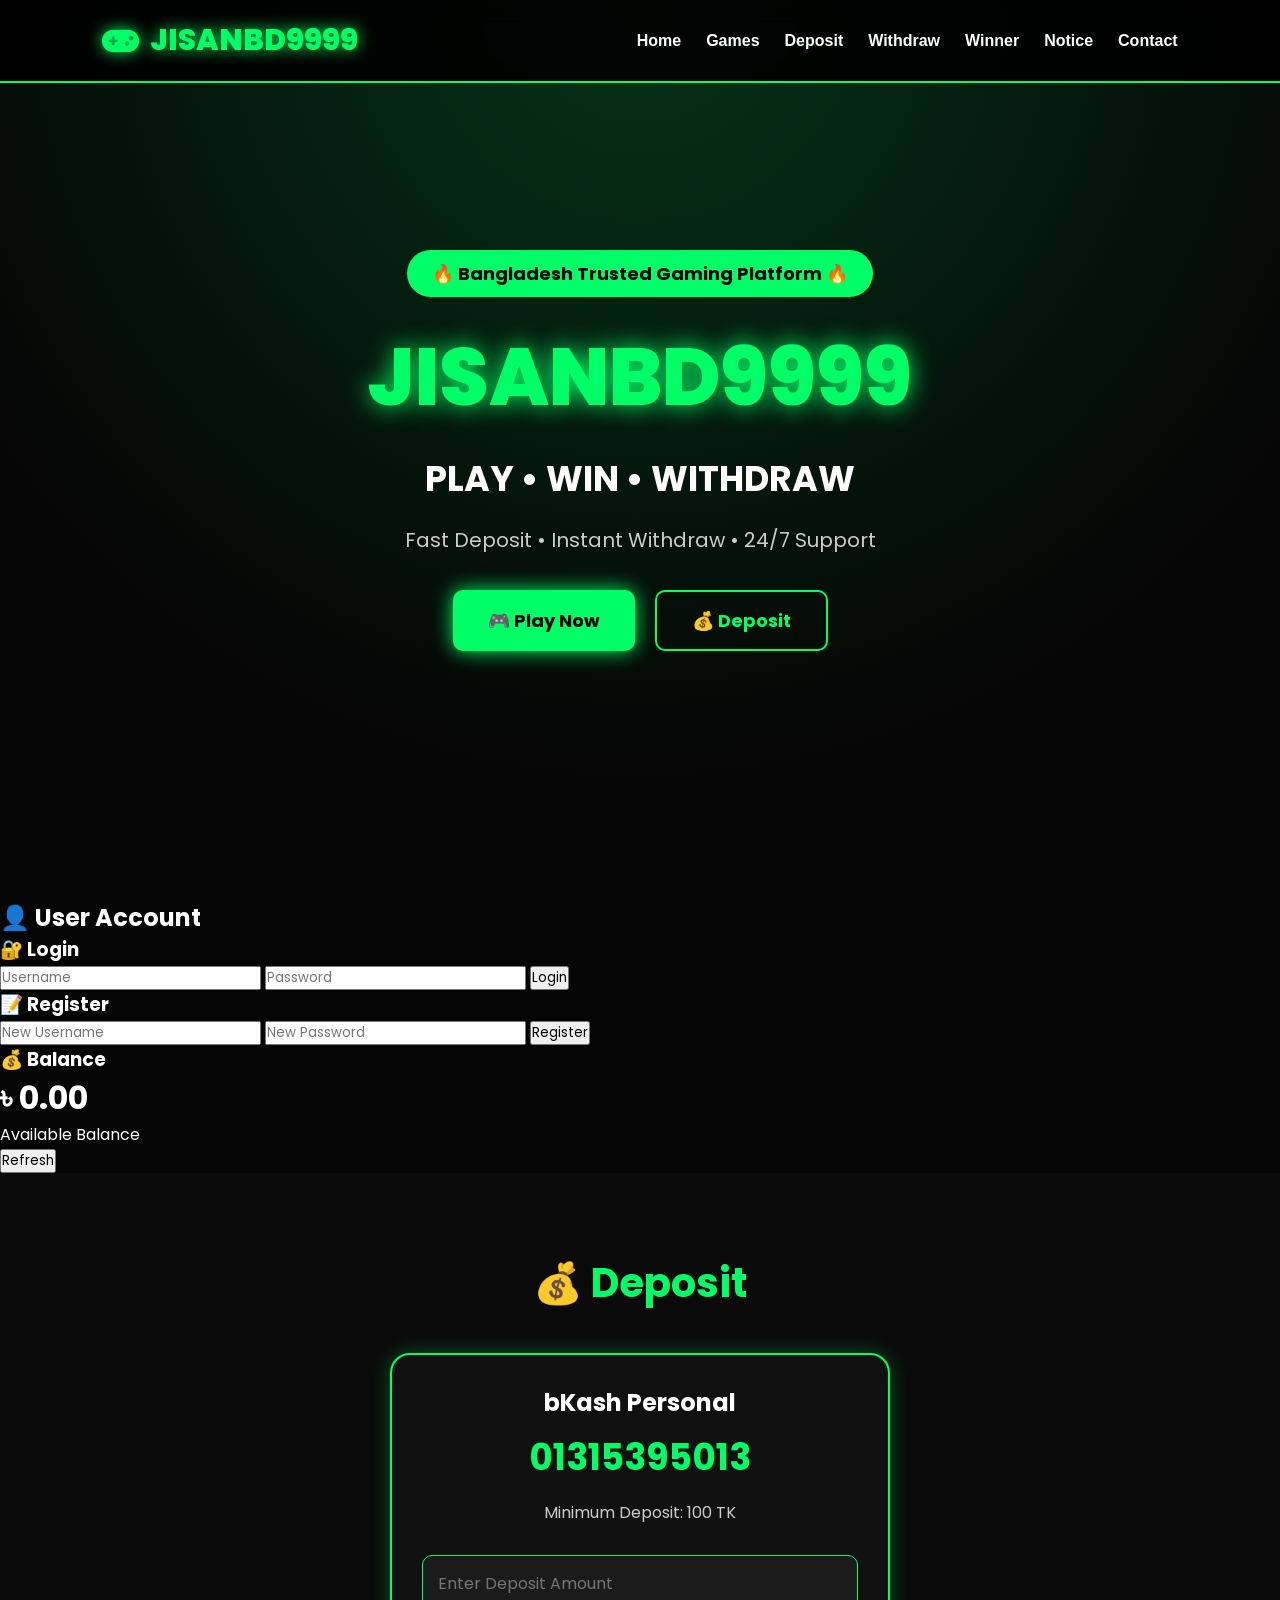
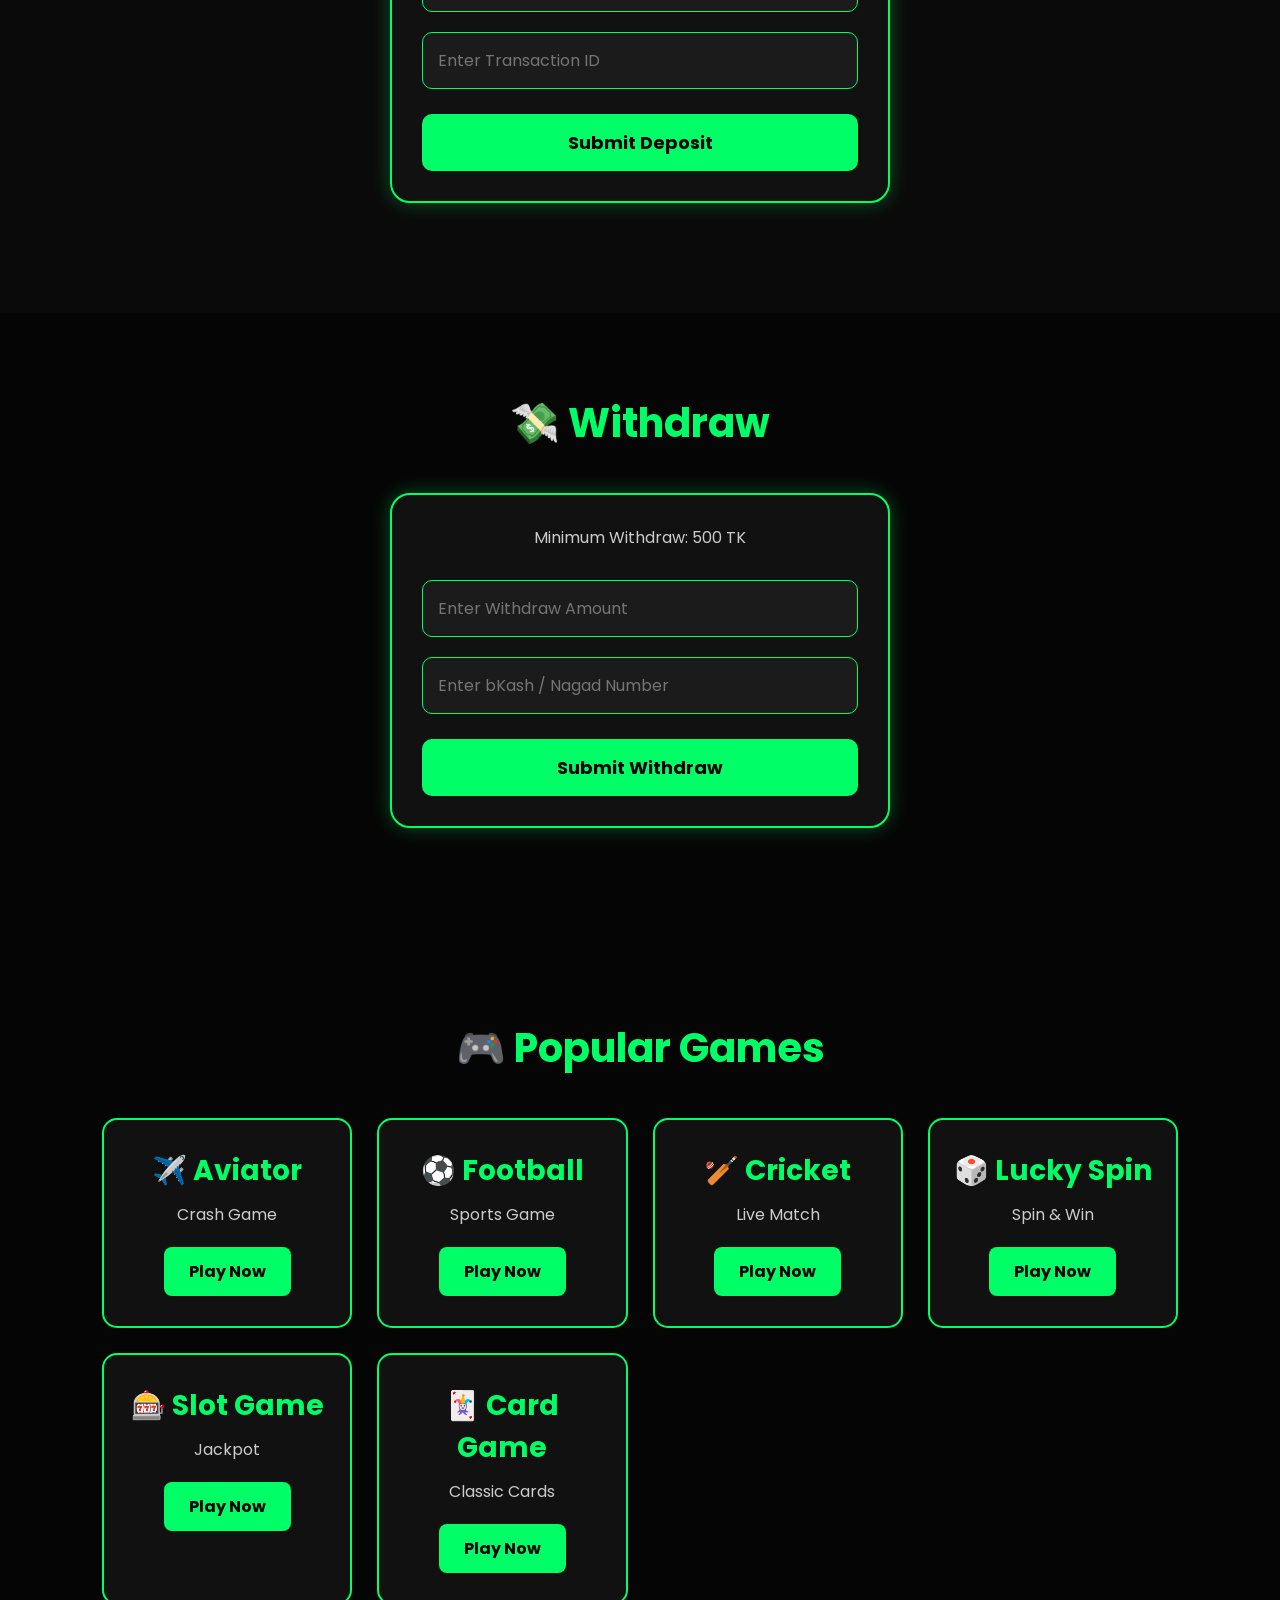
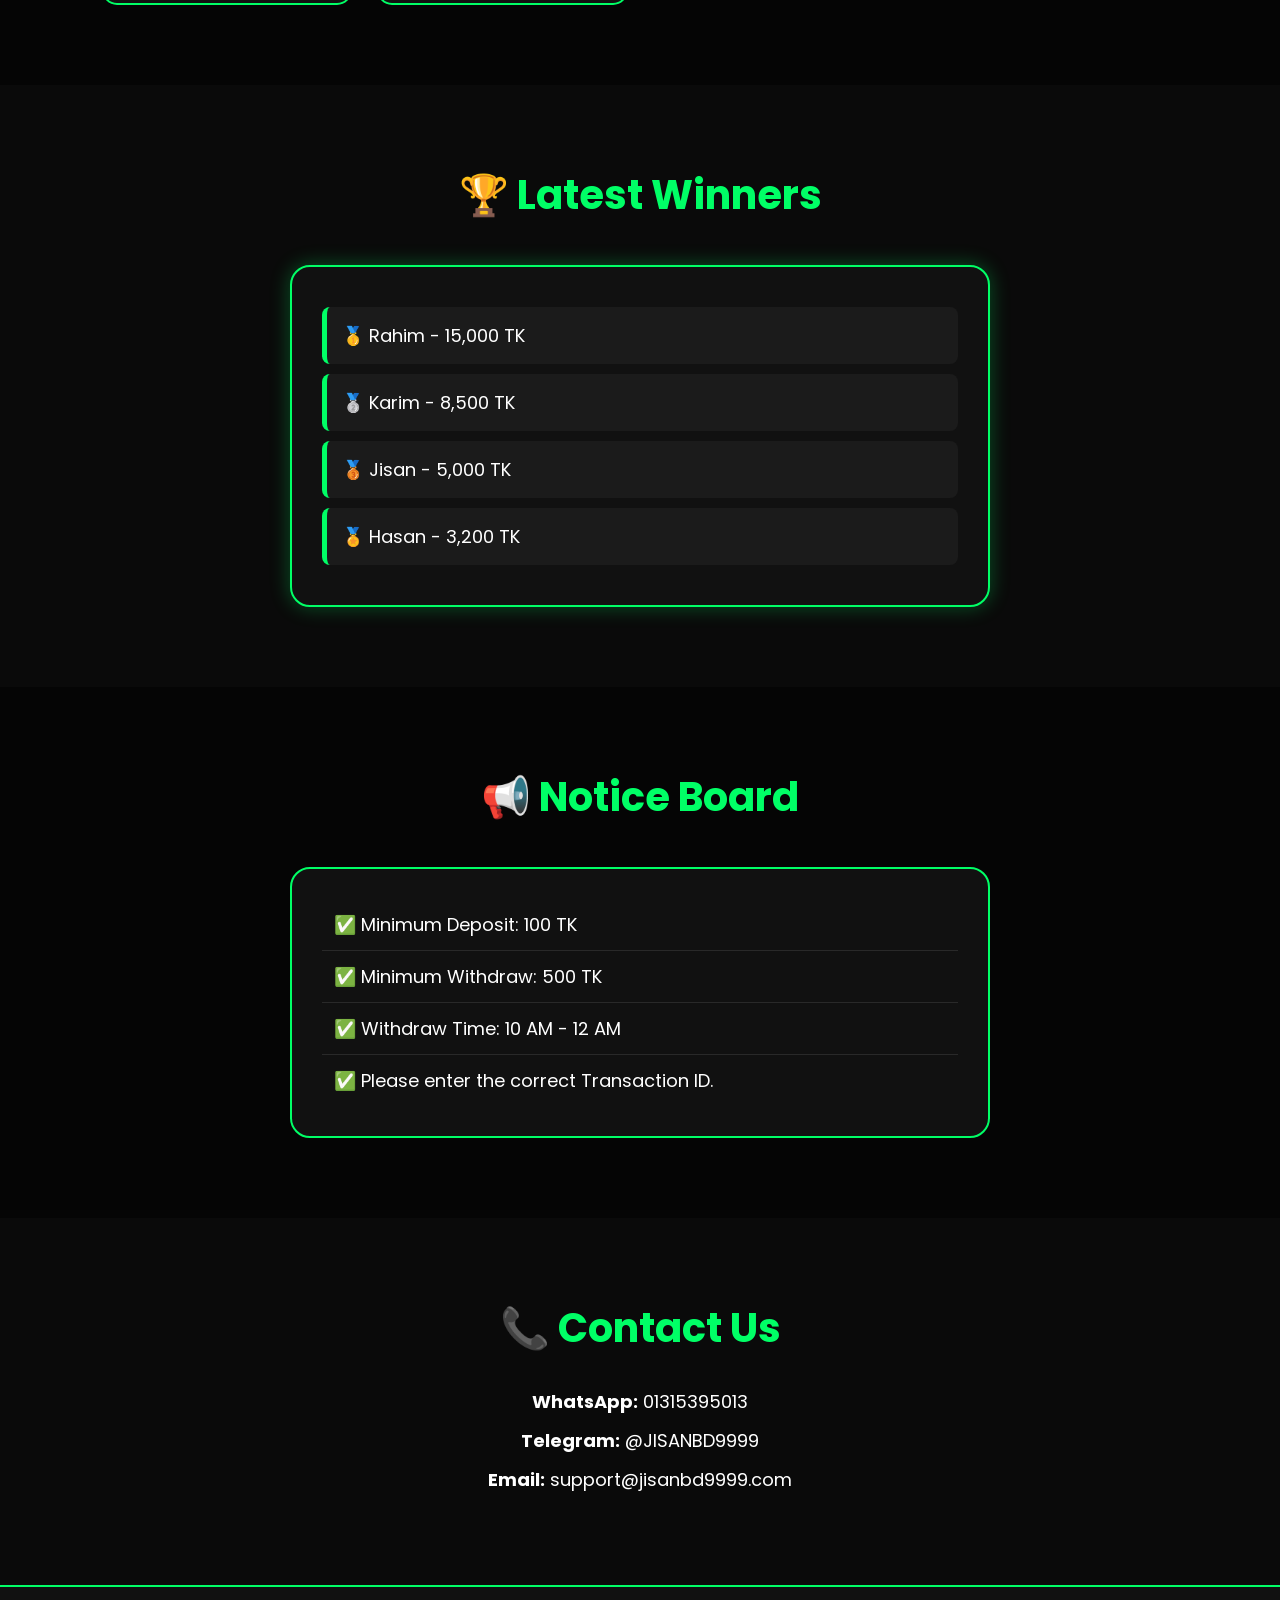
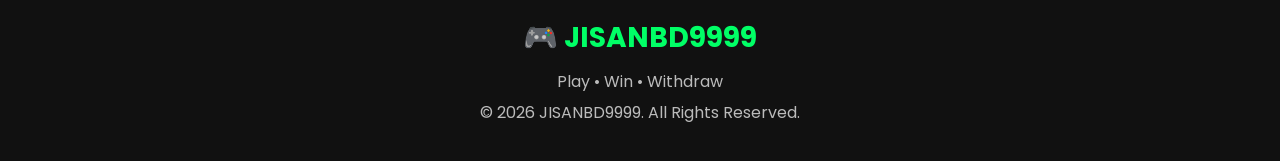
==== commit 46b42aab: "Update index.html" ====
--- a/index.html
+++ b/index.html
@@ -81,6 +81,57 @@
 
 💰 Deposit
 
+</button>
+
+</div>
+
+</div>
+
+</section
+  <section class="account">
+
+<h2>👤 User Account</h2>
+
+<div class="accountGrid">
+
+<div class="accountCard">
+
+<h3>🔐 Login</h3>
+
+<input type="text" placeholder="Username">
+
+<input type="password" placeholder="Password">
+
+<button class="loginBtn">
+Login
+</button>
+
+</div>
+
+<div class="accountCard">
+
+<h3>📝 Register</h3>
+
+<input type="text" placeholder="New Username">
+
+<input type="password" placeholder="New Password">
+
+<button class="registerBtn">
+Register
+</button>
+
+</div>
+
+<div class="accountCard">
+
+<h3>💰 Balance</h3>
+
+<h1>৳ 0.00</h1>
+
+<p>Available Balance</p>
+
+<button class="balanceBtn">
+Refresh
 </button>
 
 </div>
--- a/style.css
+++ b/style.css
@@ -1,6 +1,6 @@
-/* =========================
+/* ===========================
    RESET
-========================= */
+=========================== */
 
 *{
 margin:0;
@@ -21,28 +21,27 @@
 color:#fff;
 }
 
-img{
-width:100%;
-display:block;
-}
-
-/* =========================
+section{
+padding:80px 8%;
+}
+
+/* ===========================
    HEADER
-========================= */
+=========================== */
 
 header{
 position:fixed;
 top:0;
 left:0;
 width:100%;
-padding:18px 8%;
 display:flex;
 justify-content:space-between;
 align-items:center;
-background:rgba(0,0,0,.75);
-backdrop-filter:blur(10px);
+padding:18px 8%;
+background:rgba(0,0,0,.90);
+backdrop-filter:blur(12px);
+border-bottom:2px solid #00ff66;
 z-index:999;
-border-bottom:1px solid rgba(0,255,102,.2);
 }
 
 .logo{
@@ -57,63 +56,49 @@
 
 nav{
 display:flex;
-gap:30px;
+gap:25px;
+flex-wrap:wrap;
 }
 
 nav a{
-font-size:17px;
+font-size:16px;
+font-weight:600;
 transition:.3s;
-font-weight:500;
 }
 
 nav a:hover{
 color:#00ff66;
-}
-
-/* =========================
+text-shadow:0 0 10px #00ff66;
+}
+
+/* ===========================
    HERO
-========================= */
+=========================== */
 
 .hero{
-position:relative;
 height:100vh;
 display:flex;
 justify-content:center;
 align-items:center;
 text-align:center;
-overflow:hidden;
-
 background:
-linear-gradient(rgba(0,0,0,.65),rgba(0,0,0,.75)),
-url("images/aviator.jpg");
-
-background-size:cover;
-background-position:center;
-background-repeat:no-repeat;
-}
-
-.overlay{
-position:absolute;
-inset:0;
-background:rgba(0,0,0,.25);
+radial-gradient(circle at top,#00ff6630,#050505 70%);
 }
 
 .heroContent{
-position:relative;
-z-index:2;
-max-width:900px;
+max-width:850px;
 padding:20px;
 }
 
-.heroContent h4{
+.heroContent h3{
 display:inline-block;
 padding:10px 25px;
 background:#00ff66;
 color:#000;
 border-radius:30px;
 font-size:18px;
-margin-bottom:25px;
-font-weight:600;
+font-weight:700;
+margin-bottom:20px;
 }
 
 .heroContent h1{
@@ -125,14 +110,13 @@
 }
 
 .heroContent h2{
-font-size:36px;
+font-size:35px;
 margin-bottom:20px;
-letter-spacing:2px;
 }
 
 .heroContent p{
 font-size:20px;
-color:#ddd;
+color:#ccc;
 margin-bottom:35px;
 }
 
@@ -145,7 +129,7 @@
 
 .playBtn,
 .depositBtn{
-padding:16px 40px;
+padding:15px 35px;
 border:none;
 border-radius:10px;
 font-size:18px;
@@ -162,7 +146,6 @@
 
 .playBtn:hover{
 transform:translateY(-5px);
-box-shadow:0 0 35px #00ff66;
 }
 
 .depositBtn{
@@ -175,202 +158,281 @@
 background:#00ff66;
 color:#000;
 }
-/* =========================
+/* ===========================
    DEPOSIT
-========================= */
+=========================== */
 
 .deposit{
-padding:90px 8%;
 background:#0a0a0a;
 }
 
-.deposit h2{
-text-align:center;
-font-size:42px;
+.deposit h2,
+.withdraw h2,
+.games h2{
+text-align:center;
+font-size:40px;
 color:#00ff66;
 margin-bottom:40px;
 }
 
-.depositBox{
+.depositBox,
+.withdrawBox{
+
 max-width:500px;
-margin:auto;
-background:rgba(255,255,255,.05);
-backdrop-filter:blur(12px);
-border:1px solid rgba(0,255,102,.2);
+margin:30px auto;
+padding:30px;
+
+background:#111;
+
+border:2px solid #00ff66;
+
 border-radius:20px;
-padding:35px;
-box-shadow:0 0 25px rgba(0,255,102,.25);
-text-align:center;
+
+box-shadow:0 0 20px rgba(0,255,102,.3);
+
+text-align:center;
+
 }
 
 .depositBox h3{
+
 font-size:24px;
 margin-bottom:10px;
+
 }
 
 .depositBox h1{
+
 font-size:36px;
 color:#00ff66;
 margin-bottom:15px;
-}
-
-.depositBox p{
+
+}
+
+.depositBox p,
+.withdrawBox p{
+
+margin-bottom:20px;
 color:#ccc;
-margin-bottom:20px;
-}
-
-.depositBox input{
+
+}
+
+.depositBox input,
+.withdrawBox input{
+
 width:100%;
 padding:15px;
-margin:12px 0;
-background:#151515;
+margin:10px 0;
+
+background:#1b1b1b;
 color:#fff;
+
+border:1px solid #00ff66;
+border-radius:10px;
+outline:none;
+
+font-size:16px;
+
+}
+
+.submitDeposit,
+.submitWithdraw{
+
+width:100%;
+padding:15px;
+margin-top:15px;
+
+background:#00ff66;
+color:#000;
+
 border:none;
 border-radius:10px;
-outline:none;
-font-size:16px;
-}
-
-.submitBtn{
-width:100%;
-padding:15px;
-background:#00ff66;
-color:#000;
+
 font-size:18px;
-font-weight:bold;
-border:none;
-border-radius:10px;
+font-weight:700;
+
 cursor:pointer;
 transition:.3s;
-}
-
-.submitBtn:hover{
+
+}
+
+.submitDeposit:hover,
+.submitWithdraw:hover{
+
+background:#00dd55;
+
+box-shadow:0 0 20px #00ff66;
+
 transform:scale(1.03);
+
+}
+
+/* ===========================
+   GAMES
+=========================== */
+
+.games{
+
+background:#050505;
+
+}
+
+.gameGrid{
+
+display:grid;
+
+grid-template-columns:repeat(auto-fit,minmax(250px,1fr));
+
+gap:25px;
+
+}
+
+.card{
+
+background:#111;
+
+border:2px solid #00ff66;
+
+border-radius:15px;
+
+padding:30px 20px;
+
+text-align:center;
+
+transition:.3s;
+
+}
+
+.card:hover{
+
+transform:translateY(-10px);
+
+box-shadow:0 0 25px rgba(0,255,102,.5);
+
+}
+
+.card h3{
+
+font-size:28px;
+
+color:#00ff66;
+
+margin-bottom:10px;
+
+}
+
+.card p{
+
+color:#ccc;
+
+margin-bottom:20px;
+
+}
+
+.card button{
+
+padding:12px 25px;
+
+background:#00ff66;
+
+color:#000;
+
+border:none;
+
+border-radius:8px;
+
+font-size:16px;
+
+font-weight:700;
+
+cursor:pointer;
+
+transition:.3s;
+
+}
+
+.card button:hover{
+
+background:#00dd55;
+
 box-shadow:0 0 20px #00ff66;
-}
-
-
-/* =========================
-   GAMES
-========================= */
-
-.games{
-padding:90px 8%;
+
+}
+/* ===========================
+   WINNER
+=========================== */
+
+.winner{
+background:#0a0a0a;
+}
+
+.winner h2{
+text-align:center;
+font-size:40px;
+color:#00ff66;
+margin-bottom:40px;
+}
+
+.winnerBox{
+max-width:700px;
+margin:auto;
+background:#111;
+border:2px solid #00ff66;
+border-radius:20px;
+padding:30px;
+box-shadow:0 0 20px rgba(0,255,102,.3);
+}
+
+.winnerBox p{
+padding:15px;
+margin:10px 0;
+background:#1b1b1b;
+border-left:5px solid #00ff66;
+border-radius:8px;
+font-size:18px;
+}
+
+/* ===========================
+   NOTICE
+=========================== */
+
+.notice{
 background:#050505;
 }
 
-.games h2{
-text-align:center;
-font-size:42px;
-color:#00ff66;
-margin-bottom:45px;
-}
-
-.gameGrid{
-display:grid;
-grid-template-columns:repeat(auto-fit,minmax(280px,1fr));
-gap:30px;
-}
-
-.card{
+.notice h2{
+text-align:center;
+font-size:40px;
+color:#00ff66;
+margin-bottom:40px;
+}
+
+.noticeBox{
+max-width:700px;
+margin:auto;
 background:#111;
-border-radius:18px;
-overflow:hidden;
-transition:.35s;
-border:1px solid rgba(0,255,102,.15);
-}
-
-.card:hover{
-transform:translateY(-10px);
-box-shadow:0 0 30px rgba(0,255,102,.35);
-}
-
-.card img{
-width:100%;
-height:200px;
-object-fit:cover;
-}
-
-.card h3{
-padding:18px;
-text-align:center;
-font-size:24px;
-}
-
-.card button{
-display:block;
-width:85%;
-margin:0 auto 20px;
-padding:14px;
-background:#00ff66;
-color:#000;
-font-size:17px;
-font-weight:700;
-border:none;
-border-radius:10px;
-cursor:pointer;
-transition:.3s;
-}
-
-.card button:hover{
-background:#00dd55;
-box-shadow:0 0 15px #00ff66;
-}
-/* =========================
-   FEATURES
-========================= */
-
-.features{
-padding:90px 8%;
+border:2px solid #00ff66;
+border-radius:20px;
+padding:30px;
+}
+
+.noticeBox p{
+padding:12px;
+font-size:18px;
+border-bottom:1px solid rgba(255,255,255,.1);
+}
+
+.noticeBox p:last-child{
+border-bottom:none;
+}
+
+/* ===========================
+   CONTACT
+=========================== */
+
+.contact{
 background:#0a0a0a;
-}
-
-.features h2{
-text-align:center;
-font-size:42px;
-color:#00ff66;
-margin-bottom:40px;
-}
-
-.featureGrid{
-display:grid;
-grid-template-columns:repeat(auto-fit,minmax(250px,1fr));
-gap:25px;
-}
-
-.featureBox{
-background:#111;
-padding:30px;
-border-radius:20px;
-text-align:center;
-border:1px solid rgba(0,255,102,.2);
-transition:.3s;
-}
-
-.featureBox:hover{
-transform:translateY(-10px);
-box-shadow:0 0 25px rgba(0,255,102,.35);
-}
-
-.featureBox h3{
-font-size:24px;
-color:#00ff66;
-margin-bottom:15px;
-}
-
-.featureBox p{
-color:#bbb;
-line-height:1.8;
-}
-
-/* =========================
-   CONTACT
-========================= */
-
-.contact{
-padding:80px 8%;
-text-align:center;
-background:#050505;
+text-align:center;
 }
 
 .contact h2{
@@ -380,53 +442,35 @@
 }
 
 .contact p{
-font-size:20px;
+font-size:18px;
 margin:12px 0;
-color:#ddd;
-}
-
-/* =========================
+}
+
+/* ===========================
    FOOTER
-========================= */
+=========================== */
 
 footer{
 background:#111;
+text-align:center;
 padding:30px;
-text-align:center;
-border-top:1px solid rgba(0,255,102,.2);
-}
-
-.footerLogo{
+border-top:2px solid #00ff66;
+}
+
+footer h3{
 font-size:28px;
-font-weight:700;
 color:#00ff66;
 margin-bottom:10px;
 }
 
 footer p{
-color:#aaa;
-}
-
-/* =========================
-   SCROLLBAR
-========================= */
-
-::-webkit-scrollbar{
-width:8px;
-}
-
-::-webkit-scrollbar-thumb{
-background:#00ff66;
-border-radius:20px;
-}
-
-::-webkit-scrollbar-track{
-background:#111;
-}
-
-/* =========================
-   MOBILE RESPONSIVE
-========================= */
+color:#bbb;
+margin:6px 0;
+}
+
+/* ===========================
+   RESPONSIVE
+=========================== */
 
 @media(max-width:768px){
 
@@ -436,18 +480,17 @@
 }
 
 nav{
+justify-content:center;
+gap:15px;
 margin-top:15px;
-gap:15px;
-flex-wrap:wrap;
-justify-content:center;
 }
 
 .heroContent h1{
-font-size:46px;
+font-size:50px;
 }
 
 .heroContent h2{
-font-size:24px;
+font-size:26px;
 }
 
 .heroContent p{
@@ -463,8 +506,7 @@
 width:100%;
 }
 
-.gameGrid,
-.featureGrid{
+.gameGrid{
 grid-template-columns:1fr;
 }
 
@@ -472,18 +514,11 @@
 padding:60px 5%;
 }
 
-.deposit h2,
-.games h2,
-.features h2,
-.contact h2{
-font-size:30px;
-}
-
-}
-
-/* =========================
-   BUTTON GLOW
-========================= */
+}
+
+/* ===========================
+   BUTTON ANIMATION
+=========================== */
 
 @keyframes glow{
 
@@ -501,6 +536,10 @@
 
 }
 
-.playBtn{
+.playBtn,
+.submitDeposit,
+.submitWithdraw{
+
 animation:glow 2s infinite;
-}
+
+}
